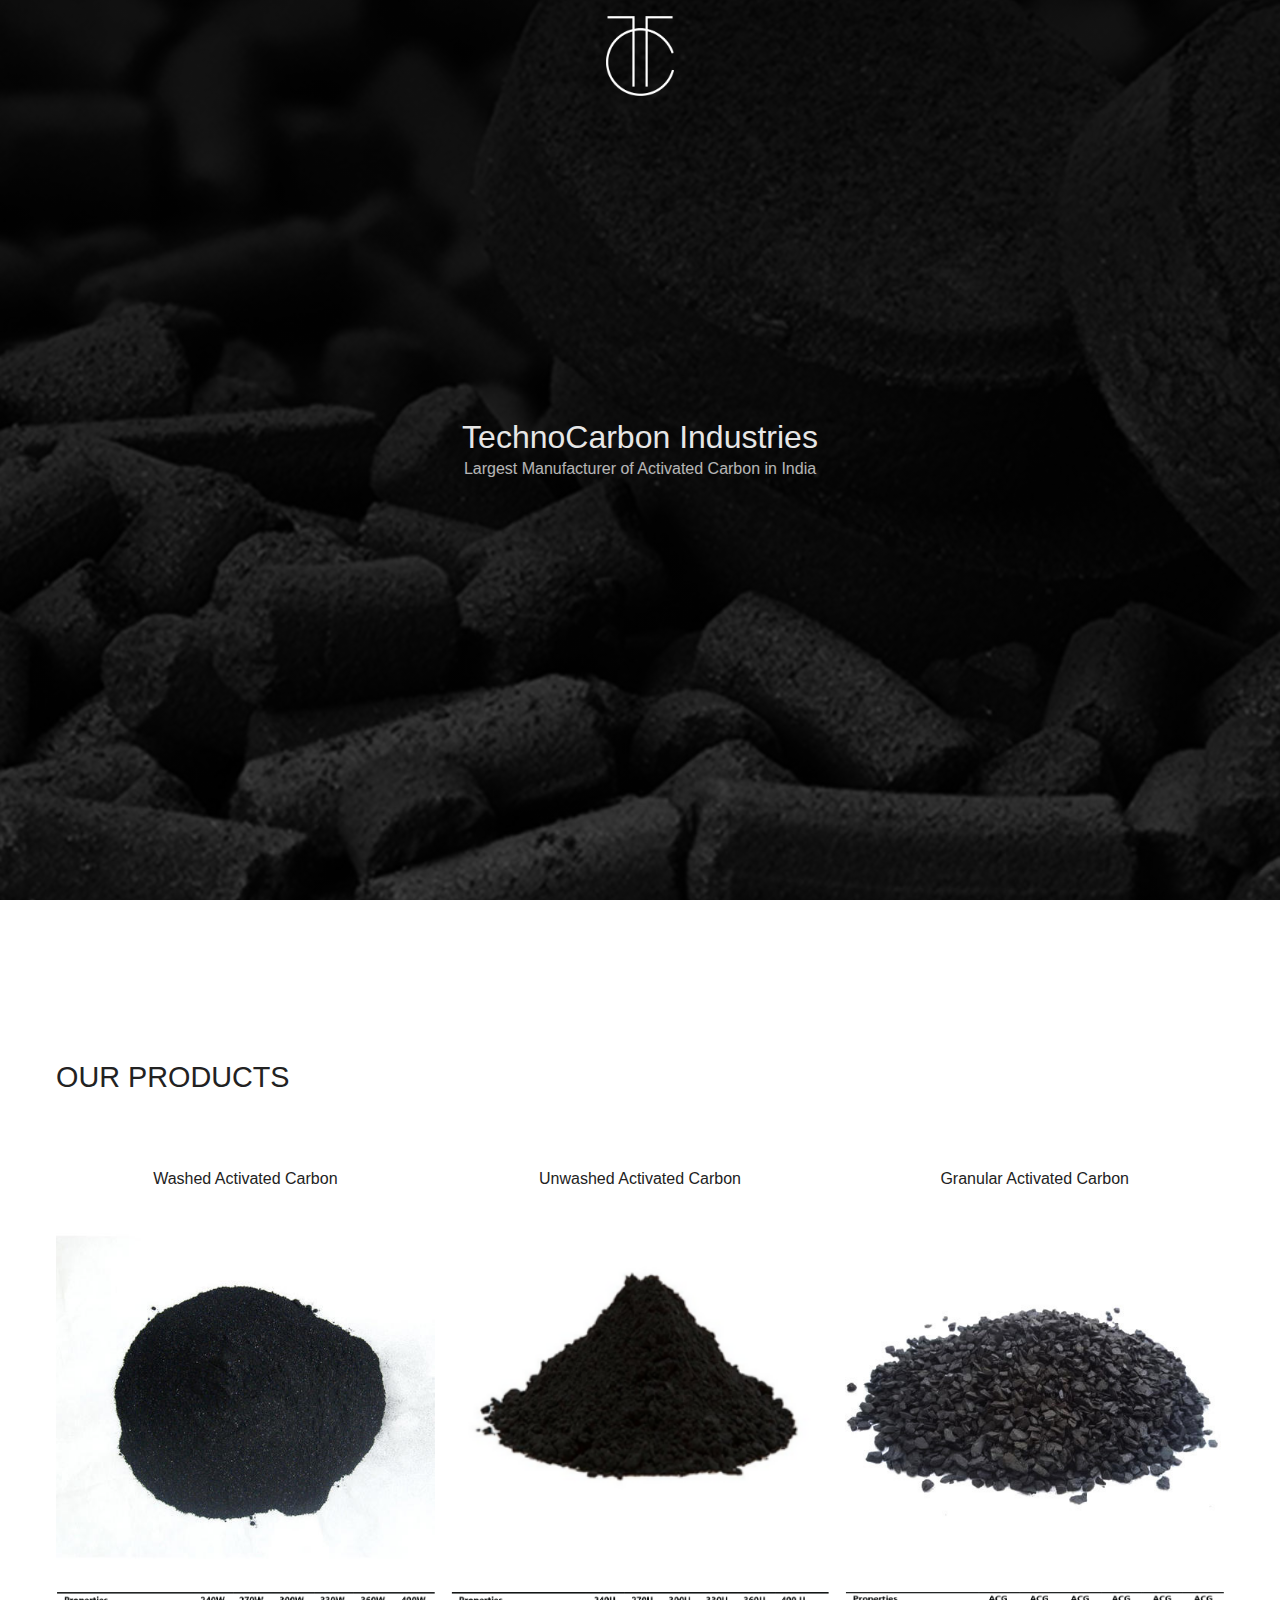
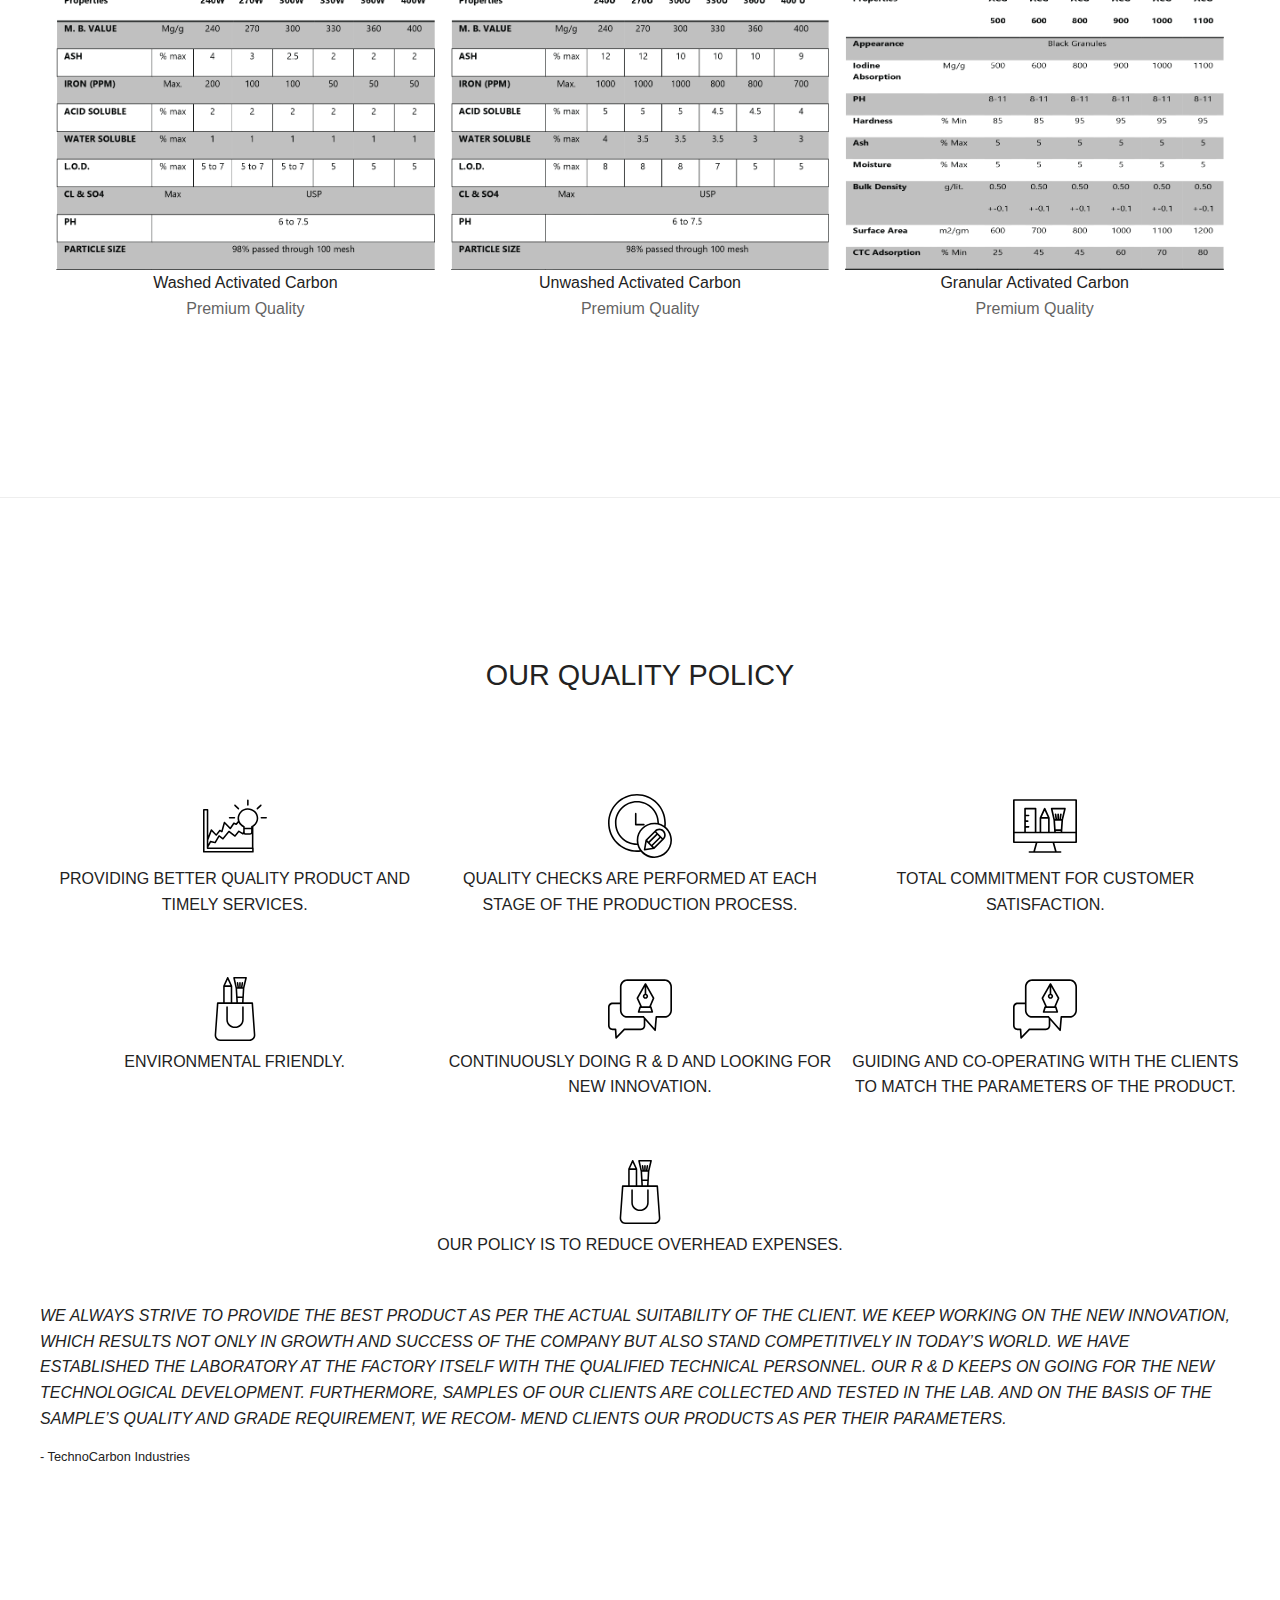
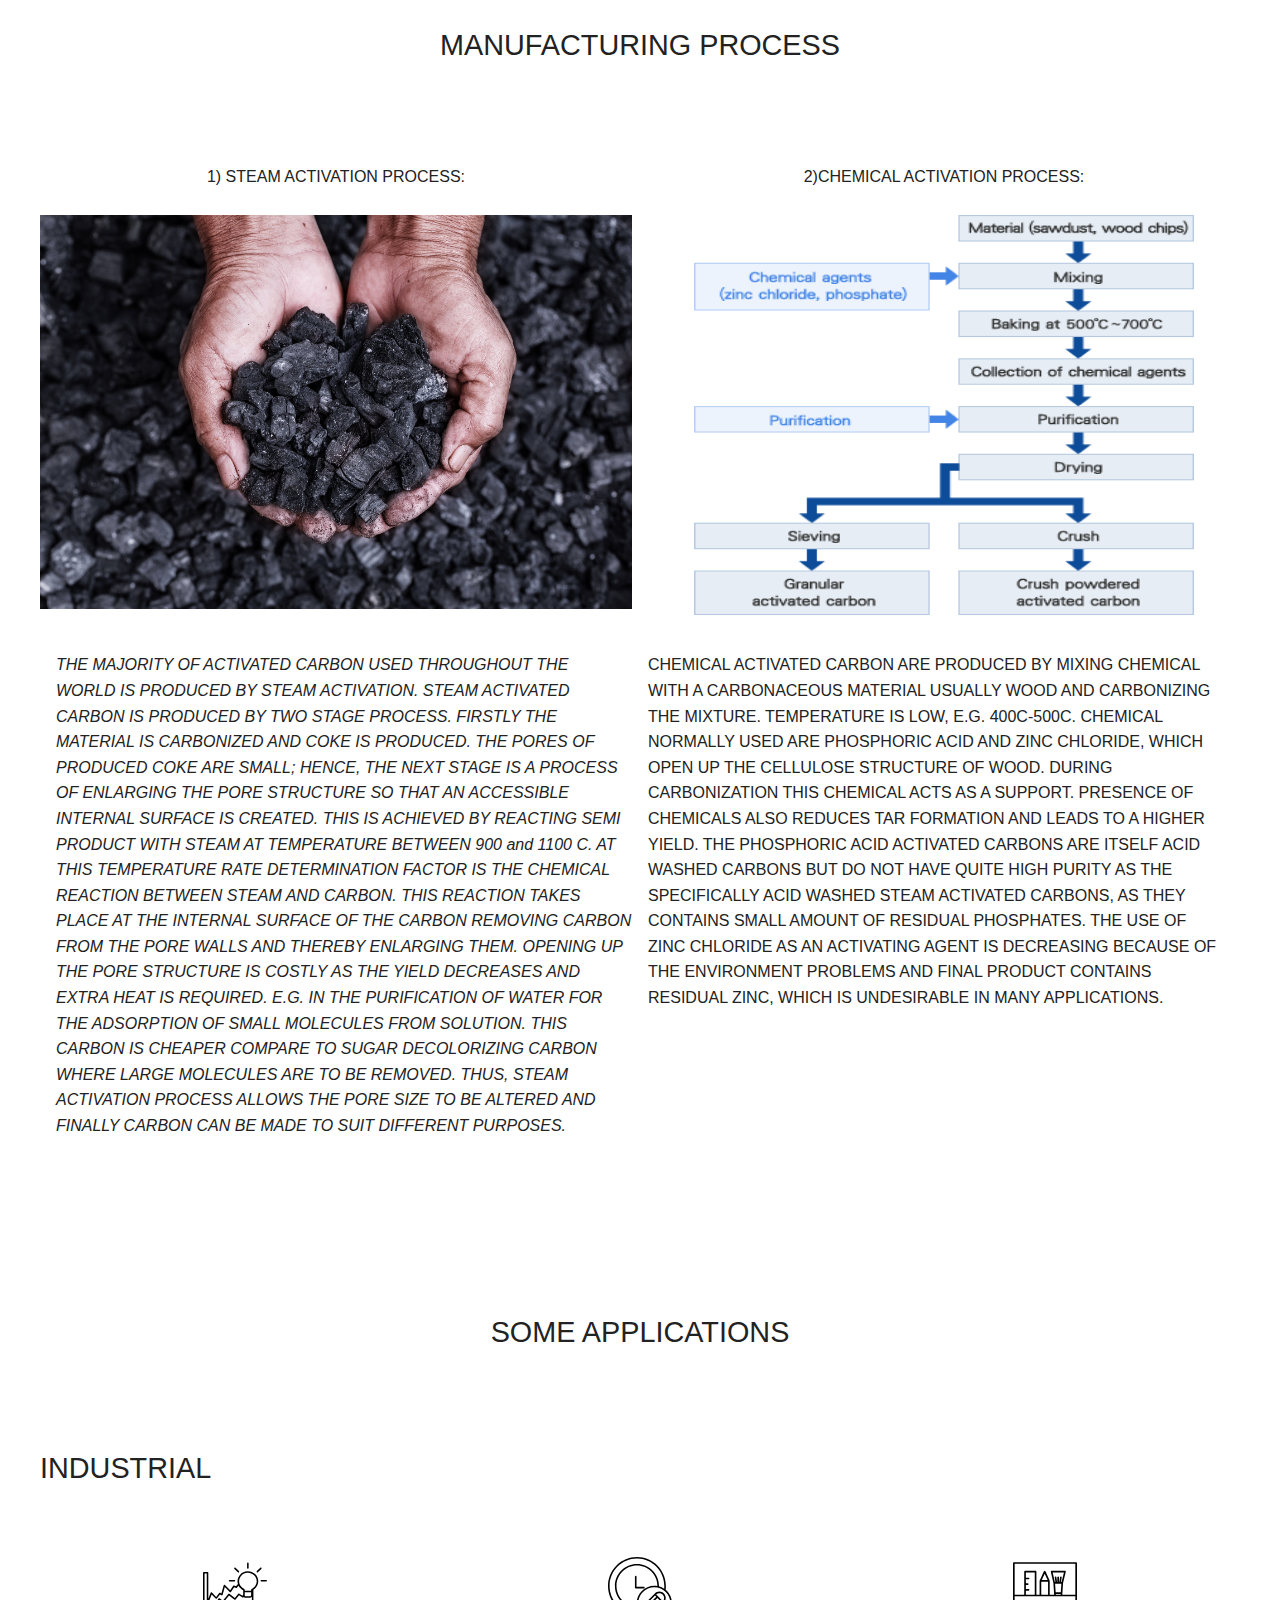
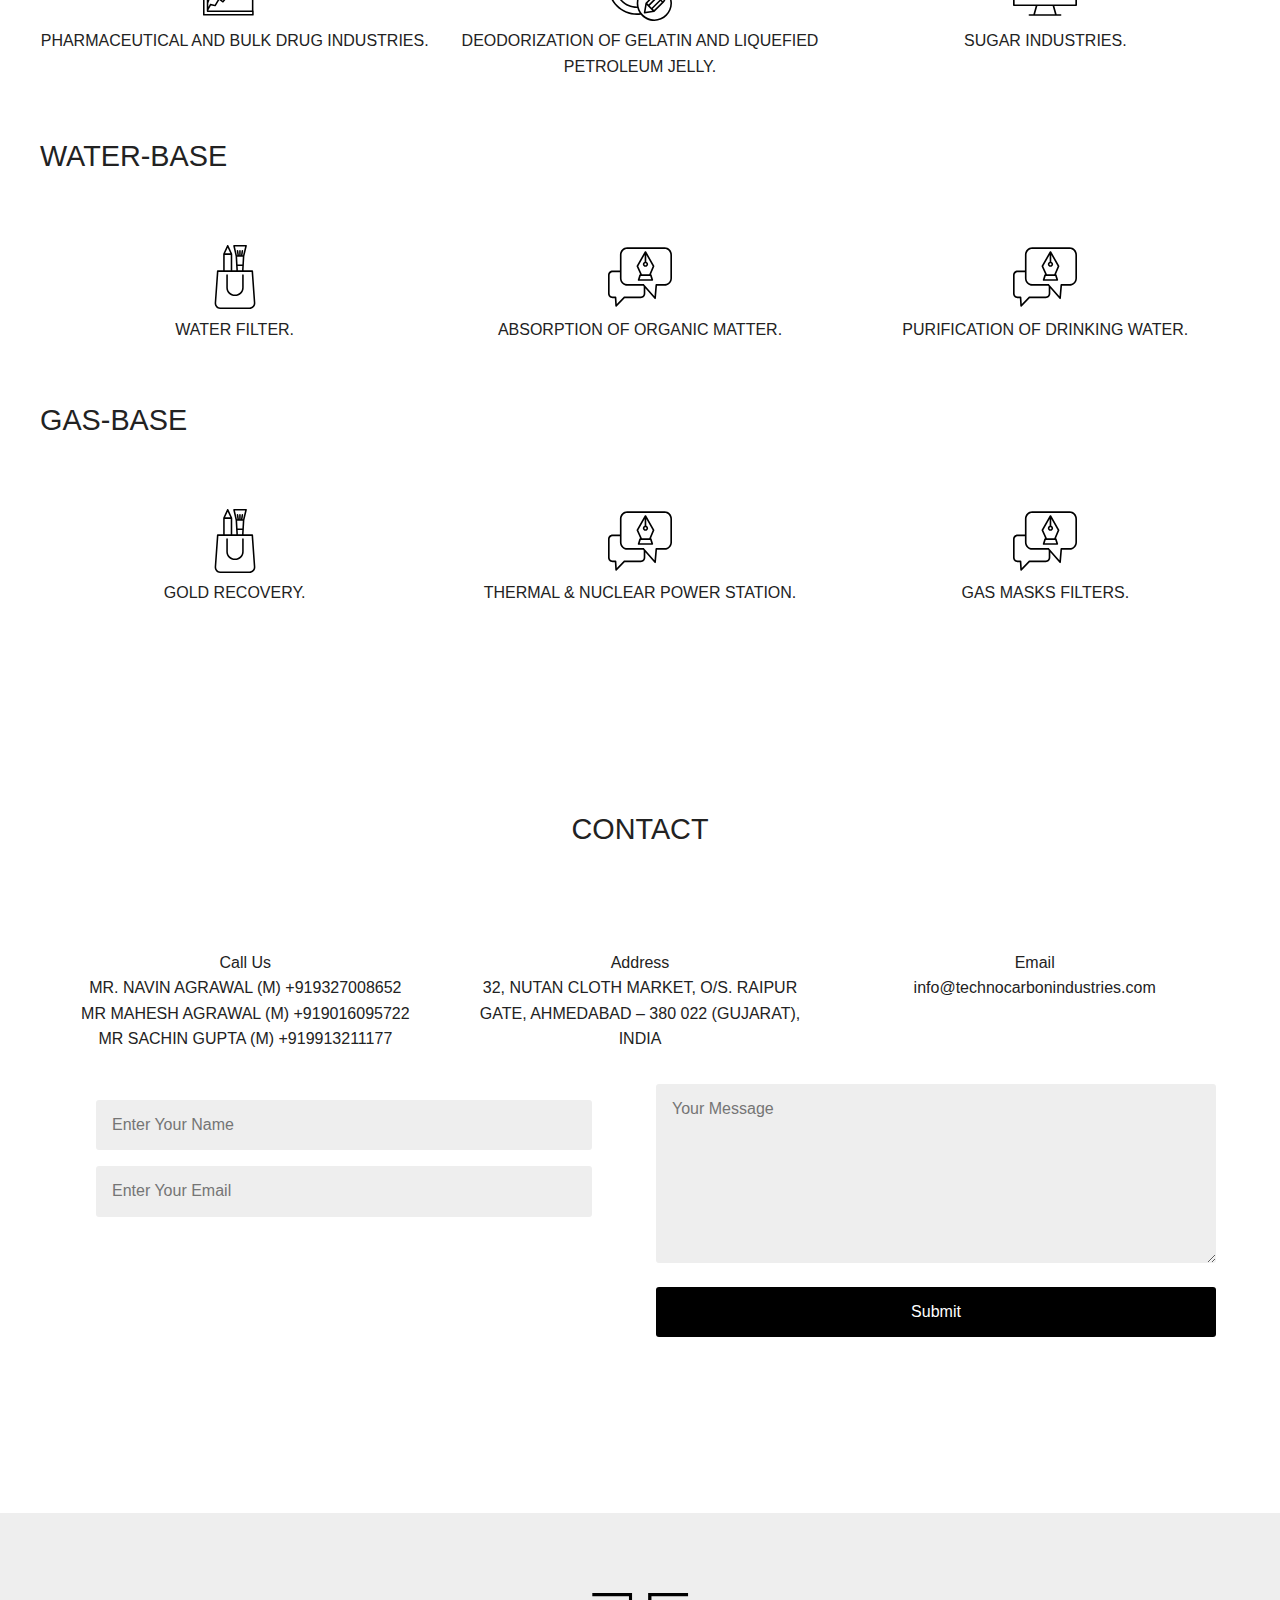
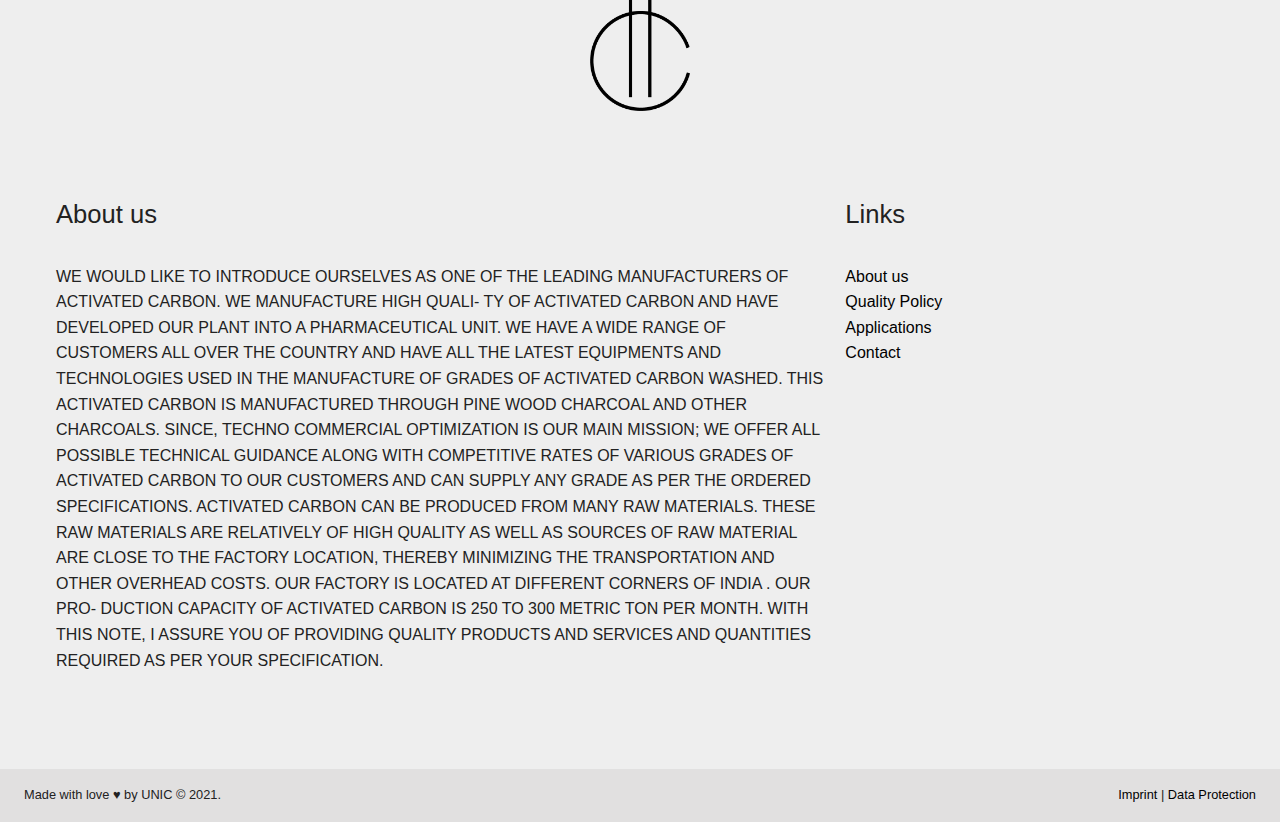
==== public/index.html @ 5235de3d "added gitignore" ====
<!DOCTYPE html>
<html lang="de-DE" prefix="og: http://ogp.me/ns#">
<meta charset="UTF-8">
<title>TechnoCarbon Industries</title>
<meta name="description" content="BeBlack is short for beautiful black. A creative OnePager free to use. Created by www.lautenschlager.de">
<link rel="author" href="https://lautenschlager.de" />
<link rel="icon" type="image/png" sizes="32x32" href="img/logo black@4x.png">
<link rel="stylesheet" type="text/css" href="css/normalize.min.css" media="all" />
<link href="https://fonts.googleapis.com/css?family=Raleway&display=swap" rel="stylesheet">
<link rel="stylesheet" type="text/css" href="css/flexboxgrid.css" media="all" />
<link rel="stylesheet" type="text/css" href="css/theme.css" media="all" />
<!-- update the version number as needed -->
<script defer src="/__/firebase/8.1.1/firebase-app.js"></script>
<!-- include only the Firebase features as you need -->
<script defer src="/__/firebase/8.1.1/firebase-auth.js"></script>
<script defer src="/__/firebase/8.1.1/firebase-database.js"></script>
<script defer src="/__/firebase/8.1.1/firebase-messaging.js"></script>
<script defer src="/__/firebase/8.1.1/firebase-storage.js"></script>
<script defer src="/__/firebase/8.1.1/firebase-analytics.js"></script>
<script defer src="/__/firebase/8.1.1/firebase-remote-config.js"></script>
<script defer src="/__/firebase/8.1.1/firebase-performance.js"></script>
<!-- initialize the SDK after all desired features are loaded -->
<script defer src="/__/firebase/init.js"></script>
<meta name="viewport" content="width=device-width, initial-scale=1.0" />
</head>
<body>
<header class="fade-in">
    <div class="navigation-bar flex middle-xs">
        <img src="img/logo.png" class="logo">
        <nav class="end-xs">
            <ul>
                <li><a href="#about-us">About us</a></li>
                <li><a href="#services">Quality Policy</a></li>
                <li><a href="#applications">Applications</a></li>
                <li><a href="#contact">Contact</a></li>
            </ul>
        </nav>
    </div>
    <div class="hero flex middle-xs" style="background-image: linear-gradient(rgba(0, 0, 0, 0.9), rgba(0, 0, 0, 0.7)), url('img/act_carbon.jpeg');
    }">
        <div class="hero-text ">
            <h1>TechnoCarbon Industries</h1>
            <p>Largest Manufacturer of Activated Carbon in India</p>
        </div>
    </div>
</header>
<div class="wrapper">
    <main>
        <section class="intro" id="about-us">
            <div class="container">
                <div class="row">
                    <div class="col-md">
                        <h2 class="section-title">Our Products</h2>
                    </div>
                </div>
                <div class="row team center-xs">
                    <div class="col-md">
                        <p class="team-name">Washed Activated Carbon<br/></p>
                        <div class="hover-outer-box">
                            <img src="img/washed_carbon.jpg">
                            <div class="hover-inner-box">
                                <div class="hover-content">
                                    <h3>Washed Activated Carbon</h3>
                                </div>
                            </div>
                        </div>

                    </div>
                    <div class="col-md">
                        <p class="team-name">Unwashed Activated Carbon<br/></p>
                        <div class="hover-outer-box">
                            <img src="img/unwashed.png">
                            <div class="hover-inner-box">
                                <div class="hover-content">
                                    <h3>Unwashed Activated Carbon</h3>

                                </div>
                            </div>
                        </div><br> <br> <br>
                    </div>
                    <div class="col-md">
                        <p class="team-name">Granular Activated Carbon<br/></p>
                        <div class="hover-outer-box">

                            <img src="img/granular.jpg">
                            <div class="hover-inner-box">
                                <div class="hover-content">
                                    <h3>Granular Activated Carbon</h3>
                                </div>
                            </div>
                        </div>
                    </div>
                </div>
                <div class="row team center-xs">
                    <div class="col-md">
                        <div class="hover-outer-box">
                            <img src="img/t1@4x.png">
                            <div class="hover-inner-box">
                                <div class="hover-content">
                                    <h3>Washed Activated Carbon</h3>
                                </div>
                            </div>
                        </div>
                        <p class="team-name">Washed Activated Carbon<br/><span class="position">Premium Quality</span></p>
                    </div>
                    <div class="col-md">
                        <div class="hover-outer-box">
                            <img src="img/t2@4x.png">
                            <div class="hover-inner-box">
                                <div class="hover-content">
                                    <h3>Unwashed Activated Carbon</h3>
                                </div>
                            </div>
                        </div>
                        <p class="team-name">Unwashed Activated Carbon<br/><span class="position">Premium Quality</span></p>
                    </div>
                    <div class="col-md">
                        <div class="hover-outer-box">
                            <img src="img/t3@4x.png">
                            <div class="hover-inner-box">
                                <div class="hover-content">
                                    <h3>Granular Activated Carbon</h3>
                                </div>
                            </div>
                        </div>
                        <p class="team-name">Granular Activated Carbon<br/><span class="position">Premium Quality</span></p>
                    </div>
                </div>
            </div>
        </section>
        <hr/>
        <section class="services" id="services">
            <div class="container">
                <div class="row">
                    <div class="col-md-12 center-xs">
                        <h2 class="section-title">Our Quality Policy</h2>
                    </div>
                </div>
                <div class="row icon-row">
                    <div class="col-xs center-xs">
                        <img src="img/001-achievement.svg" class="icon"><br/>
                        PROVIDING BETTER QUALITY PRODUCT AND TIMELY SERVICES.
                    </div>
                    <div class="col-xs center-xs">
                        <img src="img/002-pencil.svg" class="icon"><br/>
                        QUALITY CHECKS ARE PERFORMED AT EACH STAGE OF THE PRODUCTION PROCESS.
                    </div>
                    <div class="col-xs center-xs">
                        <img src="img/003-idea.svg" class="icon"><br/>
                        TOTAL COMMITMENT FOR CUSTOMER SATISFACTION.
                    </div>
                </div>
                <div class="row icon-row">
                    <div class="col-xs center-xs">
                        <img src="img/004-shopping-bag.svg" class="icon"><br/>
                        ENVIRONMENTAL FRIENDLY.
                    </div>
                    <div class="col-xs center-xs">
                        <img src="img/005-fountain-pen.svg" class="icon"><br/>
                        CONTINUOUSLY DOING R & D AND LOOKING FOR NEW INNOVATION.
                    </div>
                    <div class="col-xs center-xs">
                        <img src="img/005-fountain-pen.svg" class="icon"><br/>
                        GUIDING AND CO-OPERATING WITH THE CLIENTS TO MATCH THE PARAMETERS OF THE PRODUCT.
                    </div>
                </div>
                <div class="row icon-row">
                    <div class="col-xs center-xs">
                        <img src="img/004-shopping-bag.svg" class="icon"><br/>
                        OUR POLICY IS TO REDUCE OVERHEAD EXPENSES.
                    </div>
                </div>
                <div ><p>
                    <div class="col-md">
                        <p class="highlight">WE ALWAYS STRIVE TO PROVIDE THE BEST PRODUCT AS PER THE ACTUAL SUITABILITY OF THE CLIENT. WE
                            KEEP WORKING ON THE NEW INNOVATION, WHICH RESULTS NOT ONLY IN GROWTH AND SUCCESS OF THE
                            COMPANY BUT ALSO STAND COMPETITIVELY IN TODAY’S WORLD. WE HAVE ESTABLISHED THE LABORATORY
                            AT THE FACTORY ITSELF WITH THE QUALIFIED TECHNICAL PERSONNEL. OUR R & D KEEPS ON GOING FOR THE
                            NEW TECHNOLOGICAL DEVELOPMENT. FURTHERMORE, SAMPLES OF OUR CLIENTS ARE COLLECTED AND

                            TESTED IN THE LAB. AND ON THE BASIS OF THE SAMPLE’S QUALITY AND GRADE REQUIREMENT, WE RECOM-
                            MEND CLIENTS OUR PRODUCTS AS PER THEIR PARAMETERS.</p>
                        <p class="author">- TechnoCarbon Industries</p>
                    </div>
                    </p>
                </div>
            </div>
        </section>

        <!-- <section class="portfolio" id="portfolio">
             <div class="container">
                 <div class="row center-xs">
                     <div class="col-md">
                         <h2 class="section-title">Portfolio</h2>
                         <p>Lorem ipsum dolor sit amet, consetetur sadipscing elitr.</p>
                     </div>
                 </div>
             </div>
             <div class="padding-small">
                 <div class="row margin-bottom-small">
                     <div class="col-md-4">
                         <div class="hover-outer-box">
                             <img src="img/project-1.jpg">
                             <div class="hover-inner-box">
                                 <div class="hover-content">
                                     <h3>Projecttitle</h3>
                                     <p>Lorem ipsum dolor sit amet, consetetur sadipscing elitr</p>
                                     <a href=""><button class="light">Call to action</button></a>
                                 </div>
                             </div>
                         </div>
                     </div>
                     <div class="col-md-4">
                         <div class="hover-outer-box">
                             <img src="img/project-2.jpg">
                             <div class="hover-inner-box">
                                 <div class="hover-content">
                                     <h3>Projecttitle</h3>
                                     <p>Lorem ipsum dolor sit amet, consetetur sadipscing elitr</p>
                                     <a href=""><button class="light">Call to action</button></a>
                                 </div>
                             </div>
                         </div>
                     </div>
                     <div class="col-md-4">
                         <div class="hover-outer-box">
                             <img src="img/project-3.jpg">
                             <div class="hover-inner-box">
                                 <div class="hover-content">
                                     <h3>Projecttitle</h3>
                                     <p>Lorem ipsum dolor sit amet, consetetur sadipscing elitr</p>
                                     <a href=""><button class="light">Call to action</button></a>
                                 </div>
                             </div>
                         </div>
                     </div>
                 </div>
                 <div class="row margin-bottom-small">
                     <div class="col-md-4">
                         <div class="hover-outer-box">
                             <img src="img/project-4.jpg">
                             <div class="hover-inner-box">
                                 <div class="hover-content">
                                     <h3>Projecttitle</h3>
                                     <p>Lorem ipsum dolor sit amet, consetetur sadipscing elitr</p>
                                     <a href=""><button class="light">Call to action</button></a>
                                 </div>
                             </div>
                         </div>
                     </div>
                     <div class="col-md-4">
                         <div class="hover-outer-box">
                             <img src="img/project-5.jpg">
                             <div class="hover-inner-box">
                                 <div class="hover-content">
                                     <h3>Projecttitle</h3>
                                     <p>Lorem ipsum dolor sit amet, consetetur sadipscing elitr</p>
                                     <a href=""><button class="light">Call to action</button></a>
                                 </div>
                             </div>
                         </div>
                     </div>
                     <div class="col-md-4">
                         <div class="hover-outer-box">
                             <img src="img/project-6.jpg">
                             <div class="hover-inner-box">
                                 <div class="hover-content">
                                     <h3>Projecttitle</h3>
                                     <p>Lorem ipsum dolor sit amet, consetetur sadipscing elitr</p>
                                     <a href=""><button class="light">Call to action</button></a>
                                 </div>
                             </div>
                         </div>
                     </div>
                 </div>
             </section>
             <section class="cta">
                 <div class="container">
                     <div class="row center-xs">
                         <div class="col-md">
                             <h2>Call to action</h2>
                             <p>Lorem ipsum dolor sit amet, consetetur sadipscing elitr, sed diam nonumy eirmod tempor invidunt ut labore et dolore magna aliquyam erat, sed diam voluptua. At vero eos et accusam et justo duo dolores et ea rebum.</p>
                             <a href=""><button class="light">Call to action</button></a>
                         </div>
                     </div>
                 </div>
             </section>
             <section class="blurbs" id="benefits">
                 <div class="container">
                     <div class="row">
                         <div class="col-md center-xs">
                             <h2 class="section-title">Benefits</h2>
                         </div>
                     </div>
                     <div class="row margin-bottom-small center-xs">
                         <div class="col-md">
                             <img src="img/001-achievement.svg" class="icon ">
                             <h3>Benefit 1</h3>
                             <p>Lorem ipsum dolor sit amet, c-r adipiscing elit. In maximus ligula semper metus pellentesque mattis. Maecenas volutpat, diam enim. </p>
                         </div>
                         <div class="col-md">
                             <img src="img/002-pencil.svg" class="icon">
                             <h3>Benefit 2</h3>
                             <p>Lorem ipsum dolor sit amet, c-r adipiscing elit. In maximus ligula semper metus pellentesque mattis. Maecenas volutpat, diam enim. </p>
                         </div>
                         <div class="col-md">
                             <img src="img/003-idea.svg" class="icon">
                             <h3>Benefit 3</h3>
                             <p>Lorem ipsum dolor sit amet, c-r adipiscing elit. In maximus ligula semper metus pellentesque mattis. Maecenas volutpat, diam enim. </p>
                         </div>
                     </div>
                     <div class="row center-xs">
                         <div class="col-md">
                             <img src="img/004-shopping-bag.svg" class="icon">
                             <h3>Benefit 4</h3>
                             <p>Lorem ipsum dolor sit amet, c-r adipiscing elit. In maximus ligula semper metus pellentesque mattis. Maecenas volutpat, diam enim. </p>
                         </div>
                         <div class="col-md">
                             <img src="img/005-fountain-pen.svg" class="icon">
                             <h3>Benefit 5</h3>
                             <p>Lorem ipsum dolor sit amet, c-r adipiscing elit. In maximus ligula semper metus pellentesque mattis. Maecenas volutpat, diam enim. </p>
                         </div>
                     </div>
                 </div>
             </section>
             <section class="newsletter">
                 <div class="container">
                     <div class="row center-xs">
                         <div class="col-md ">
                             <h2>Our newsletter</h2>
                             <form class="flex center-xs">
                                 <input placeholder="Enter Your Email" type="email" required="" name="">
                                 <button>SUBSCRIBE</button>
                             </form>
                         </div>
                     </div>
                 </div>
             </section>  -->
        <section class="services" >
            <div class="container">
                <div class="row">
                    <div class="col-md-12 center-xs">
                        <h2 class="section-title">Manufacturing Process</h2>
                    </div>
                </div>
                <div class="row icon-row">
                    <div class="col-xs center-xs">
                        1) STEAM ACTIVATION PROCESS:
                        <br><br>
                        <img src="img/process1.jpeg" >
                    </div>
                    <div class="col-xs center-xs">
                        2)CHEMICAL ACTIVATION PROCESS:<br><br>

                        <img src="img/process2.gif" style="max-height: 400px;max-width: 500px;"><br/>
                    </div>
                </div>

                <div class="row margin-bottom ">
                    <div class="col-md">
                        <p class="highlight">
                            THE MAJORITY OF ACTIVATED CARBON USED THROUGHOUT THE
                            WORLD IS PRODUCED BY STEAM ACTIVATION. STEAM ACTIVATED
                            CARBON IS PRODUCED BY TWO STAGE PROCESS. FIRSTLY THE
                            MATERIAL IS CARBONIZED AND COKE IS PRODUCED. THE PORES
                            OF PRODUCED COKE ARE SMALL; HENCE, THE NEXT STAGE IS A
                            PROCESS OF ENLARGING THE PORE STRUCTURE SO THAT AN
                            ACCESSIBLE INTERNAL SURFACE IS CREATED. THIS IS ACHIEVED
                            BY REACTING SEMI PRODUCT WITH STEAM AT TEMPERATURE

                            BETWEEN 900 and 1100 C. AT THIS TEMPERATURE RATE DETERMINATION FACTOR IS THE CHEMICAL REACTION BETWEEN STEAM

                            AND CARBON. THIS REACTION TAKES PLACE AT THE INTERNAL
                            SURFACE OF THE CARBON REMOVING CARBON FROM THE PORE
                            WALLS AND THEREBY ENLARGING THEM.
                            OPENING UP THE PORE STRUCTURE IS COSTLY AS THE YIELD

                            DECREASES AND EXTRA HEAT IS REQUIRED. E.G. IN THE PURIFICATION OF WATER FOR THE ADSORPTION OF SMALL MOLECULES FROM SOLUTION. THIS CARBON IS CHEAPER COMPARE

                            TO SUGAR DECOLORIZING CARBON WHERE LARGE MOLECULES
                            ARE TO BE REMOVED. THUS, STEAM ACTIVATION PROCESS
                            ALLOWS THE PORE SIZE TO BE ALTERED AND FINALLY CARBON
                            CAN BE MADE TO SUIT DIFFERENT PURPOSES.</p>

                    </div>
                    <div class="col-md">
                        <p>
                            CHEMICAL ACTIVATED CARBON ARE PRODUCED BY
                            MIXING CHEMICAL WITH A CARBONACEOUS MATERIAL
                            USUALLY WOOD AND CARBONIZING THE MIXTURE.

                            TEMPERATURE IS LOW, E.G. 400C-500C. CHEMICAL NORMALLY USED ARE PHOSPHORIC ACID AND ZINC CHLORIDE, WHICH OPEN UP THE CELLULOSE STRUCTURE OF

                            WOOD. DURING CARBONIZATION THIS CHEMICAL ACTS
                            AS A SUPPORT. PRESENCE OF CHEMICALS ALSO REDUCES
                            TAR FORMATION AND LEADS TO A HIGHER YIELD. THE
                            PHOSPHORIC ACID ACTIVATED CARBONS ARE ITSELF ACID
                            WASHED CARBONS BUT DO NOT HAVE QUITE HIGH
                            PURITY AS THE SPECIFICALLY ACID WASHED STEAM
                            ACTIVATED CARBONS, AS THEY CONTAINS SMALL
                            AMOUNT OF RESIDUAL PHOSPHATES. THE USE OF ZINC
                            CHLORIDE AS AN ACTIVATING AGENT IS DECREASING
                            BECAUSE OF THE ENVIRONMENT PROBLEMS AND FINAL

                            PRODUCT CONTAINS RESIDUAL ZINC, WHICH IS UNDESIRABLE IN MANY APPLICATIONS.</p>
                    </div>
                </div>

            </div>
        </section>
        <section class="services" id="applications">
            <div class="container">
                <div class="row">
                    <div class="col-md-12 center-xs">
                        <h2 class="section-title">Some Applications</h2>
                    </div>
                </div>
                <div class="row icon-row">
                    <div class="col-md-12">
                        <h2 class="section-title">Industrial</h2>
                    </div>
                    <div class="col-xs center-xs">
                        <img src="img/001-achievement.svg" class="icon"><br/>
                        PHARMACEUTICAL AND BULK DRUG INDUSTRIES.                        </div>
                    <div class="col-xs center-xs">
                        <img src="img/002-pencil.svg" class="icon"><br/>
                        DEODORIZATION OF GELATIN AND LIQUEFIED PETROLEUM JELLY.
                    </div>
                    <div class="col-xs center-xs">
                        <img src="img/003-idea.svg" class="icon"><br/>
                        SUGAR INDUSTRIES.
                    </div>
                </div>
                <div class="row icon-row">
                    <div class="col-md-12">
                        <h2 class="section-title">Water-Base</h2>
                    </div>
                    <div class="col-xs center-xs">
                        <img src="img/004-shopping-bag.svg" class="icon"><br/>
                        WATER FILTER.
                    </div>
                    <div class="col-xs center-xs">
                        <img src="img/005-fountain-pen.svg" class="icon"><br/>
                        ABSORPTION OF ORGANIC MATTER.
                    </div>
                    <div class="col-xs center-xs">
                        <img src="img/005-fountain-pen.svg" class="icon"><br/>
                        PURIFICATION OF DRINKING WATER.
                    </div>
                </div>
                <div class="row icon-row">
                    <div class="col-md-12">
                        <h2 class="section-title">Gas-Base</h2>
                    </div>
                    <div class="col-xs center-xs">
                        <img src="img/004-shopping-bag.svg" class="icon"><br/>
                        GOLD RECOVERY.
                    </div>
                    <div class="col-xs center-xs">
                        <img src="img/005-fountain-pen.svg" class="icon"><br/>
                        THERMAL & NUCLEAR POWER STATION.
                    </div>
                    <div class="col-xs center-xs">
                        <img src="img/005-fountain-pen.svg" class="icon"><br/>
                        GAS MASKS FILTERS.
                    </div>
                </div>

            </div>
        </section>

        <section class="contact" id="contact">
            <div class="container">
                <div class="row">
                    <div class="col-md center-xs">
                        <h2 class="section-title">Contact</h2>
                    </div>
                </div>
                <div class="row margin-bottom-small center-xs">
                    <div class="col-md">Call Us<br/>
                        MR. NAVIN AGRAWAL
                        (M) +919327008652<br>
                        MR MAHESH AGRAWAL
                        (M) +919016095722<br>
                        MR SACHIN GUPTA
                        (M) +919913211177

                    </div>
                    <div class="col-md">Address<br/>32, NUTAN CLOTH MARKET,
                        O/S. RAIPUR GATE,
                        AHMEDABAD – 380 022
                        (GUJARAT), INDIA</div>
                    <div class="col-md">Email<br/>info@technocarbonindustries.com<br></div>
                </div>
                <form action="">
                    <div class="row margin-bottom-small center-xs">

                        <div class="col-md padding-small">
                            <div class="row">
                                <div class="col-md">
                                    <input placeholder="Enter Your Name" type="text" name="" value="" class="margin-bottom-small">
                                    <input placeholder="Enter Your Email" type="email" name=""  value="">
                                </div>
                            </div>
                        </div>
                        <div class="col-md padding-small">
                            <textarea placeholder="Your Message" name="" rows="8" class="margin-bottom-small"></textarea>
                            <input type="submit" value="Submit">
                        </div>
                    </div>
                </form>
            </div>
        </section>
    </main>
</div>

<footer>
    <div class="container">
        <div class="row">
            <div class="col-md center-xs">
                <img src="img/logo black@4x.png" class="margin-bottom" style="max-width: 100px;">
            </div>
        </div>
        <div class="row margin-bottom-small">
            <div class="col-md-8">
                <h3>About us</h3>
                <p>WE WOULD LIKE TO INTRODUCE OURSELVES AS ONE OF THE LEADING

                    MANUFACTURERS OF ACTIVATED CARBON. WE MANUFACTURE HIGH QUALI-
                    TY OF ACTIVATED CARBON AND HAVE DEVELOPED OUR PLANT INTO A

                    PHARMACEUTICAL UNIT. WE HAVE A WIDE RANGE OF CUSTOMERS ALL

                    OVER THE COUNTRY AND HAVE ALL THE LATEST EQUIPMENTS AND TECHNOLOGIES USED IN THE MANUFACTURE OF GRADES OF ACTIVATED CARBON

                    WASHED. THIS ACTIVATED CARBON IS MANUFACTURED THROUGH PINE
                    WOOD CHARCOAL AND OTHER CHARCOALS.

                    SINCE, TECHNO COMMERCIAL OPTIMIZATION IS OUR MAIN MISSION; WE
                    OFFER ALL POSSIBLE TECHNICAL GUIDANCE ALONG WITH COMPETITIVE
                    RATES OF VARIOUS GRADES OF ACTIVATED CARBON TO OUR CUSTOMERS
                    AND CAN SUPPLY ANY GRADE AS PER THE ORDERED SPECIFICATIONS.

                    ACTIVATED CARBON CAN BE PRODUCED FROM MANY RAW MATERIALS.
                    THESE RAW MATERIALS ARE RELATIVELY OF HIGH QUALITY AS WELL AS
                    SOURCES OF RAW MATERIAL ARE CLOSE TO THE FACTORY LOCATION,
                    THEREBY MINIMIZING THE TRANSPORTATION AND OTHER OVERHEAD
                    COSTS.

                    OUR FACTORY IS LOCATED AT DIFFERENT CORNERS OF INDIA . OUR PRO-
                    DUCTION CAPACITY OF ACTIVATED CARBON IS 250 TO 300 METRIC TON PER

                    MONTH.

                    WITH THIS NOTE, I ASSURE YOU OF PROVIDING QUALITY PRODUCTS AND
                    SERVICES AND QUANTITIES REQUIRED AS PER YOUR SPECIFICATION.</p>
            </div>
            <div class="col-md-4">
                <h3>Links</h3>
                <ul>
                    <li><a href="#about-us">About us</a></li>
                    <li><a href="#services">Quality Policy</a></li>
                    <li><a href="#applications">Applications</a></li>
                    <li><a href="#contact">Contact</a></li>
                </ul>
            </div>
        </div>
    </div>
</footer>

<div class="row secondary-footer">
    <div class="col-md">
        <p>Made with love ♥ by UNIC © 2021.</p>
    </div>
    <div class="col-md end-md">
        <p><a href="#">Imprint</a> |
            <a href="#">Data Protection</a></p>
    </div>
</div>
<script src="https://cdn.polyfill.io/v2/polyfill.min.js?callback=polyfillsAreLoaded" defer></script>
<script src="https://ajax.googleapis.com/ajax/libs/jquery/3.4.1/jquery.min.js"></script>
<script src="js/script.js" defer></script>
<script>
    document.addEventListener('DOMContentLoaded', function() {
        const loadEl = document.querySelector('#load');
        // // 🔥🔥🔥🔥🔥🔥🔥🔥🔥🔥🔥🔥🔥🔥🔥🔥🔥🔥🔥🔥🔥🔥🔥🔥🔥🔥🔥🔥🔥🔥🔥
        // // The Firebase SDK is initialized and available here!
        //
        // firebase.auth().onAuthStateChanged(user => { });
        // firebase.database().ref('/path/to/ref').on('value', snapshot => { });
        // firebase.messaging().requestPermission().then(() => { });
        // firebase.storage().ref('/path/to/ref').getDownloadURL().then(() => { });
        // firebase.analytics(); // call to activate
        // firebase.analytics().logEvent('tutorial_completed');
        // firebase.performance(); // call to activate
        //
        // // 🔥🔥🔥🔥🔥🔥🔥🔥🔥🔥🔥🔥🔥🔥🔥🔥🔥🔥🔥🔥🔥🔥🔥🔥🔥🔥🔥🔥🔥🔥🔥

        try {
            let app = firebase.app();
            let features = [
                'auth',
                'database',
                'messaging',
                'storage',
                'analytics',
                'remoteConfig',
                'performance',
            ].filter(feature => typeof app[feature] === 'function');
            loadEl.textContent = `Firebase SDK loaded with ${features.join(', ')}`;
        } catch (e) {
            console.error(e);
            loadEl.textContent = 'Error loading the Firebase SDK, check the console.';
        }
    });
</script>
</body>
</html>
---- public/css/flexboxgrid.css ----
.container-fluid,
.container {
  margin-right: auto;
  margin-left: auto;
}

.container-fluid {
  padding-right: 2rem;
  padding-left: 2rem;
}

.row {
  box-sizing: border-box;
  display: -webkit-box;
  display: -ms-flexbox;
  display: flex;
  -webkit-box-flex: 0;
  -ms-flex: 0 1 auto;
  flex: 0 1 auto;
  -webkit-box-orient: horizontal;
  -webkit-box-direction: normal;
  -ms-flex-direction: row;
  flex-direction: row;
  -ms-flex-wrap: wrap;
  flex-wrap: wrap;
  margin-right: -0.5rem;
  margin-left: -0.5rem;
}

.row.reverse {
  -webkit-box-orient: horizontal;
  -webkit-box-direction: reverse;
  -ms-flex-direction: row-reverse;
  flex-direction: row-reverse;
}

.col.reverse {
  -webkit-box-orient: vertical;
  -webkit-box-direction: reverse;
  -ms-flex-direction: column-reverse;
  flex-direction: column-reverse;
}

.col-xs,
.col-xs-1,
.col-xs-2,
.col-xs-3,
.col-xs-4,
.col-xs-5,
.col-xs-6,
.col-xs-7,
.col-xs-8,
.col-xs-9,
.col-xs-10,
.col-xs-11,
.col-xs-12,
.col-xs-offset-0,
.col-xs-offset-1,
.col-xs-offset-2,
.col-xs-offset-3,
.col-xs-offset-4,
.col-xs-offset-5,
.col-xs-offset-6,
.col-xs-offset-7,
.col-xs-offset-8,
.col-xs-offset-9,
.col-xs-offset-10,
.col-xs-offset-11,
.col-xs-offset-12 {
  box-sizing: border-box;
  -webkit-box-flex: 0;
  -ms-flex: 0 0 auto;
  flex: 0 0 auto;
  padding-right: 0.5rem;
  padding-left: 0.5rem;
}

.col-xs {
  -webkit-box-flex: 1;
  -ms-flex-positive: 1;
  flex-grow: 1;
  -ms-flex-preferred-size: 0;
  flex-basis: 0;
  max-width: 100%;
}

.col-xs-1 {
  -ms-flex-preferred-size: 8.33333333%;
  flex-basis: 8.33333333%;
  max-width: 8.33333333%;
}

.col-xs-2 {
  -ms-flex-preferred-size: 16.66666667%;
  flex-basis: 16.66666667%;
  max-width: 16.66666667%;
}

.col-xs-3 {
  -ms-flex-preferred-size: 25%;
  flex-basis: 25%;
  max-width: 25%;
}

.col-xs-4 {
  -ms-flex-preferred-size: 33.33333333%;
  flex-basis: 33.33333333%;
  max-width: 33.33333333%;
}

.col-xs-5 {
  -ms-flex-preferred-size: 41.66666667%;
  flex-basis: 41.66666667%;
  max-width: 41.66666667%;
}

.col-xs-6 {
  -ms-flex-preferred-size: 50%;
  flex-basis: 50%;
  max-width: 50%;
}

.col-xs-7 {
  -ms-flex-preferred-size: 58.33333333%;
  flex-basis: 58.33333333%;
  max-width: 58.33333333%;
}

.col-xs-8 {
  -ms-flex-preferred-size: 66.66666667%;
  flex-basis: 66.66666667%;
  max-width: 66.66666667%;
}

.col-xs-9 {
  -ms-flex-preferred-size: 75%;
  flex-basis: 75%;
  max-width: 75%;
}

.col-xs-10 {
  -ms-flex-preferred-size: 83.33333333%;
  flex-basis: 83.33333333%;
  max-width: 83.33333333%;
}

.col-xs-11 {
  -ms-flex-preferred-size: 91.66666667%;
  flex-basis: 91.66666667%;
  max-width: 91.66666667%;
}

.col-xs-12 {
  -ms-flex-preferred-size: 100%;
  flex-basis: 100%;
  max-width: 100%;
}

.col-xs-offset-0 {
  margin-left: 0;
}

.col-xs-offset-1 {
  margin-left: 8.33333333%;
}

.col-xs-offset-2 {
  margin-left: 16.66666667%;
}

.col-xs-offset-3 {
  margin-left: 25%;
}

.col-xs-offset-4 {
  margin-left: 33.33333333%;
}

.col-xs-offset-5 {
  margin-left: 41.66666667%;
}

.col-xs-offset-6 {
  margin-left: 50%;
}

.col-xs-offset-7 {
  margin-left: 58.33333333%;
}

.col-xs-offset-8 {
  margin-left: 66.66666667%;
}

.col-xs-offset-9 {
  margin-left: 75%;
}

.col-xs-offset-10 {
  margin-left: 83.33333333%;
}

.col-xs-offset-11 {
  margin-left: 91.66666667%;
}

.start-xs {
  -webkit-box-pack: start;
  -ms-flex-pack: start;
  justify-content: flex-start;
  text-align: start;
}

.center-xs {
  -webkit-box-pack: center;
  -ms-flex-pack: center;
  justify-content: center;
  text-align: center;
}

.end-xs {
  -webkit-box-pack: end;
  -ms-flex-pack: end;
  justify-content: flex-end;
  text-align: end;
}

.top-xs {
  -webkit-box-align: start;
  -ms-flex-align: start;
  align-items: flex-start;
}

.middle-xs {
  -webkit-box-align: center;
  -ms-flex-align: center;
  align-items: center;
}

.bottom-xs {
  -webkit-box-align: end;
  -ms-flex-align: end;
  align-items: flex-end;
}

.around-xs {
  -ms-flex-pack: distribute;
  justify-content: space-around;
}

.between-xs {
  -webkit-box-pack: justify;
  -ms-flex-pack: justify;
  justify-content: space-between;
}

.first-xs {
  -webkit-box-ordinal-group: 0;
  -ms-flex-order: -1;
  order: -1;
}

.last-xs {
  -webkit-box-ordinal-group: 2;
  -ms-flex-order: 1;
  order: 1;
}

@media only screen and (min-width: 48em) {
  .container {
    width: 49rem;
  }

  .col-sm,
  .col-sm-1,
  .col-sm-2,
  .col-sm-3,
  .col-sm-4,
  .col-sm-5,
  .col-sm-6,
  .col-sm-7,
  .col-sm-8,
  .col-sm-9,
  .col-sm-10,
  .col-sm-11,
  .col-sm-12,
  .col-sm-offset-0,
  .col-sm-offset-1,
  .col-sm-offset-2,
  .col-sm-offset-3,
  .col-sm-offset-4,
  .col-sm-offset-5,
  .col-sm-offset-6,
  .col-sm-offset-7,
  .col-sm-offset-8,
  .col-sm-offset-9,
  .col-sm-offset-10,
  .col-sm-offset-11,
  .col-sm-offset-12 {
    box-sizing: border-box;
    -webkit-box-flex: 0;
    -ms-flex: 0 0 auto;
    flex: 0 0 auto;
    padding-right: 0.5rem;
    padding-left: 0.5rem;
  }

  .col-sm {
    -webkit-box-flex: 1;
    -ms-flex-positive: 1;
    flex-grow: 1;
    -ms-flex-preferred-size: 0;
    flex-basis: 0;
    max-width: 100%;
  }

  .col-sm-1 {
    -ms-flex-preferred-size: 8.33333333%;
    flex-basis: 8.33333333%;
    max-width: 8.33333333%;
  }

  .col-sm-2 {
    -ms-flex-preferred-size: 16.66666667%;
    flex-basis: 16.66666667%;
    max-width: 16.66666667%;
  }

  .col-sm-3 {
    -ms-flex-preferred-size: 25%;
    flex-basis: 25%;
    max-width: 25%;
  }

  .col-sm-4 {
    -ms-flex-preferred-size: 33.33333333%;
    flex-basis: 33.33333333%;
    max-width: 33.33333333%;
  }

  .col-sm-5 {
    -ms-flex-preferred-size: 41.66666667%;
    flex-basis: 41.66666667%;
    max-width: 41.66666667%;
  }

  .col-sm-6 {
    -ms-flex-preferred-size: 50%;
    flex-basis: 50%;
    max-width: 50%;
  }

  .col-sm-7 {
    -ms-flex-preferred-size: 58.33333333%;
    flex-basis: 58.33333333%;
    max-width: 58.33333333%;
  }

  .col-sm-8 {
    -ms-flex-preferred-size: 66.66666667%;
    flex-basis: 66.66666667%;
    max-width: 66.66666667%;
  }

  .col-sm-9 {
    -ms-flex-preferred-size: 75%;
    flex-basis: 75%;
    max-width: 75%;
  }

  .col-sm-10 {
    -ms-flex-preferred-size: 83.33333333%;
    flex-basis: 83.33333333%;
    max-width: 83.33333333%;
  }

  .col-sm-11 {
    -ms-flex-preferred-size: 91.66666667%;
    flex-basis: 91.66666667%;
    max-width: 91.66666667%;
  }

  .col-sm-12 {
    -ms-flex-preferred-size: 100%;
    flex-basis: 100%;
    max-width: 100%;
  }

  .col-sm-offset-0 {
    margin-left: 0;
  }

  .col-sm-offset-1 {
    margin-left: 8.33333333%;
  }

  .col-sm-offset-2 {
    margin-left: 16.66666667%;
  }

  .col-sm-offset-3 {
    margin-left: 25%;
  }

  .col-sm-offset-4 {
    margin-left: 33.33333333%;
  }

  .col-sm-offset-5 {
    margin-left: 41.66666667%;
  }

  .col-sm-offset-6 {
    margin-left: 50%;
  }

  .col-sm-offset-7 {
    margin-left: 58.33333333%;
  }

  .col-sm-offset-8 {
    margin-left: 66.66666667%;
  }

  .col-sm-offset-9 {
    margin-left: 75%;
  }

  .col-sm-offset-10 {
    margin-left: 83.33333333%;
  }

  .col-sm-offset-11 {
    margin-left: 91.66666667%;
  }

  .start-sm {
    -webkit-box-pack: start;
    -ms-flex-pack: start;
    justify-content: flex-start;
    text-align: start;
  }

  .center-sm {
    -webkit-box-pack: center;
    -ms-flex-pack: center;
    justify-content: center;
    text-align: center;
  }

  .end-sm {
    -webkit-box-pack: end;
    -ms-flex-pack: end;
    justify-content: flex-end;
    text-align: end;
  }

  .top-sm {
    -webkit-box-align: start;
    -ms-flex-align: start;
    align-items: flex-start;
  }

  .middle-sm {
    -webkit-box-align: center;
    -ms-flex-align: center;
    align-items: center;
  }

  .bottom-sm {
    -webkit-box-align: end;
    -ms-flex-align: end;
    align-items: flex-end;
  }

  .around-sm {
    -ms-flex-pack: distribute;
    justify-content: space-around;
  }

  .between-sm {
    -webkit-box-pack: justify;
    -ms-flex-pack: justify;
    justify-content: space-between;
  }

  .first-sm {
    -webkit-box-ordinal-group: 0;
    -ms-flex-order: -1;
    order: -1;
  }

  .last-sm {
    -webkit-box-ordinal-group: 2;
    -ms-flex-order: 1;
    order: 1;
  }
}

@media only screen and (min-width: 64em) {
  .container {
    width: 65rem;
  }

  .col-md,
  .col-md-1,
  .col-md-2,
  .col-md-3,
  .col-md-4,
  .col-md-5,
  .col-md-6,
  .col-md-7,
  .col-md-8,
  .col-md-9,
  .col-md-10,
  .col-md-11,
  .col-md-12,
  .col-md-offset-0,
  .col-md-offset-1,
  .col-md-offset-2,
  .col-md-offset-3,
  .col-md-offset-4,
  .col-md-offset-5,
  .col-md-offset-6,
  .col-md-offset-7,
  .col-md-offset-8,
  .col-md-offset-9,
  .col-md-offset-10,
  .col-md-offset-11,
  .col-md-offset-12 {
    box-sizing: border-box;
    -webkit-box-flex: 0;
    -ms-flex: 0 0 auto;
    flex: 0 0 auto;
    padding-right: 0.5rem;
    padding-left: 0.5rem;
  }

  .col-md {
    -webkit-box-flex: 1;
    -ms-flex-positive: 1;
    flex-grow: 1;
    -ms-flex-preferred-size: 0;
    flex-basis: 0;
    max-width: 100%;
  }

  .col-md-1 {
    -ms-flex-preferred-size: 8.33333333%;
    flex-basis: 8.33333333%;
    max-width: 8.33333333%;
  }

  .col-md-2 {
    -ms-flex-preferred-size: 16.66666667%;
    flex-basis: 16.66666667%;
    max-width: 16.66666667%;
  }

  .col-md-3 {
    -ms-flex-preferred-size: 25%;
    flex-basis: 25%;
    max-width: 25%;
  }

  .col-md-4 {
    -ms-flex-preferred-size: 33.33333333%;
    flex-basis: 33.33333333%;
    max-width: 33.33333333%;
  }

  .col-md-5 {
    -ms-flex-preferred-size: 41.66666667%;
    flex-basis: 41.66666667%;
    max-width: 41.66666667%;
  }

  .col-md-6 {
    -ms-flex-preferred-size: 50%;
    flex-basis: 50%;
    max-width: 50%;
  }

  .col-md-7 {
    -ms-flex-preferred-size: 58.33333333%;
    flex-basis: 58.33333333%;
    max-width: 58.33333333%;
  }

  .col-md-8 {
    -ms-flex-preferred-size: 66.66666667%;
    flex-basis: 66.66666667%;
    max-width: 66.66666667%;
  }

  .col-md-9 {
    -ms-flex-preferred-size: 75%;
    flex-basis: 75%;
    max-width: 75%;
  }

  .col-md-10 {
    -ms-flex-preferred-size: 83.33333333%;
    flex-basis: 83.33333333%;
    max-width: 83.33333333%;
  }

  .col-md-11 {
    -ms-flex-preferred-size: 91.66666667%;
    flex-basis: 91.66666667%;
    max-width: 91.66666667%;
  }

  .col-md-12 {
    -ms-flex-preferred-size: 100%;
    flex-basis: 100%;
    max-width: 100%;
  }

  .col-md-offset-0 {
    margin-left: 0;
  }

  .col-md-offset-1 {
    margin-left: 8.33333333%;
  }

  .col-md-offset-2 {
    margin-left: 16.66666667%;
  }

  .col-md-offset-3 {
    margin-left: 25%;
  }

  .col-md-offset-4 {
    margin-left: 33.33333333%;
  }

  .col-md-offset-5 {
    margin-left: 41.66666667%;
  }

  .col-md-offset-6 {
    margin-left: 50%;
  }

  .col-md-offset-7 {
    margin-left: 58.33333333%;
  }

  .col-md-offset-8 {
    margin-left: 66.66666667%;
  }

  .col-md-offset-9 {
    margin-left: 75%;
  }

  .col-md-offset-10 {
    margin-left: 83.33333333%;
  }

  .col-md-offset-11 {
    margin-left: 91.66666667%;
  }

  .start-md {
    -webkit-box-pack: start;
    -ms-flex-pack: start;
    justify-content: flex-start;
    text-align: start;
  }

  .center-md {
    -webkit-box-pack: center;
    -ms-flex-pack: center;
    justify-content: center;
    text-align: center;
  }

  .end-md {
    -webkit-box-pack: end;
    -ms-flex-pack: end;
    justify-content: flex-end;
    text-align: end;
  }

  .top-md {
    -webkit-box-align: start;
    -ms-flex-align: start;
    align-items: flex-start;
  }

  .middle-md {
    -webkit-box-align: center;
    -ms-flex-align: center;
    align-items: center;
  }

  .bottom-md {
    -webkit-box-align: end;
    -ms-flex-align: end;
    align-items: flex-end;
  }

  .around-md {
    -ms-flex-pack: distribute;
    justify-content: space-around;
  }

  .between-md {
    -webkit-box-pack: justify;
    -ms-flex-pack: justify;
    justify-content: space-between;
  }

  .first-md {
    -webkit-box-ordinal-group: 0;
    -ms-flex-order: -1;
    order: -1;
  }

  .last-md {
    -webkit-box-ordinal-group: 2;
    -ms-flex-order: 1;
    order: 1;
  }
}

@media only screen and (min-width: 75em) {
  .container {
    width: 76rem;
  }

  .col-lg,
  .col-lg-1,
  .col-lg-2,
  .col-lg-3,
  .col-lg-4,
  .col-lg-5,
  .col-lg-6,
  .col-lg-7,
  .col-lg-8,
  .col-lg-9,
  .col-lg-10,
  .col-lg-11,
  .col-lg-12,
  .col-lg-offset-0,
  .col-lg-offset-1,
  .col-lg-offset-2,
  .col-lg-offset-3,
  .col-lg-offset-4,
  .col-lg-offset-5,
  .col-lg-offset-6,
  .col-lg-offset-7,
  .col-lg-offset-8,
  .col-lg-offset-9,
  .col-lg-offset-10,
  .col-lg-offset-11,
  .col-lg-offset-12 {
    box-sizing: border-box;
    -webkit-box-flex: 0;
    -ms-flex: 0 0 auto;
    flex: 0 0 auto;
    padding-right: 0.5rem;
    padding-left: 0.5rem;
  }

  .col-lg {
    -webkit-box-flex: 1;
    -ms-flex-positive: 1;
    flex-grow: 1;
    -ms-flex-preferred-size: 0;
    flex-basis: 0;
    max-width: 100%;
  }

  .col-lg-1 {
    -ms-flex-preferred-size: 8.33333333%;
    flex-basis: 8.33333333%;
    max-width: 8.33333333%;
  }

  .col-lg-2 {
    -ms-flex-preferred-size: 16.66666667%;
    flex-basis: 16.66666667%;
    max-width: 16.66666667%;
  }

  .col-lg-3 {
    -ms-flex-preferred-size: 25%;
    flex-basis: 25%;
    max-width: 25%;
  }

  .col-lg-4 {
    -ms-flex-preferred-size: 33.33333333%;
    flex-basis: 33.33333333%;
    max-width: 33.33333333%;
  }

  .col-lg-5 {
    -ms-flex-preferred-size: 41.66666667%;
    flex-basis: 41.66666667%;
    max-width: 41.66666667%;
  }

  .col-lg-6 {
    -ms-flex-preferred-size: 50%;
    flex-basis: 50%;
    max-width: 50%;
  }

  .col-lg-7 {
    -ms-flex-preferred-size: 58.33333333%;
    flex-basis: 58.33333333%;
    max-width: 58.33333333%;
  }

  .col-lg-8 {
    -ms-flex-preferred-size: 66.66666667%;
    flex-basis: 66.66666667%;
    max-width: 66.66666667%;
  }

  .col-lg-9 {
    -ms-flex-preferred-size: 75%;
    flex-basis: 75%;
    max-width: 75%;
  }

  .col-lg-10 {
    -ms-flex-preferred-size: 83.33333333%;
    flex-basis: 83.33333333%;
    max-width: 83.33333333%;
  }

  .col-lg-11 {
    -ms-flex-preferred-size: 91.66666667%;
    flex-basis: 91.66666667%;
    max-width: 91.66666667%;
  }

  .col-lg-12 {
    -ms-flex-preferred-size: 100%;
    flex-basis: 100%;
    max-width: 100%;
  }

  .col-lg-offset-0 {
    margin-left: 0;
  }

  .col-lg-offset-1 {
    margin-left: 8.33333333%;
  }

  .col-lg-offset-2 {
    margin-left: 16.66666667%;
  }

  .col-lg-offset-3 {
    margin-left: 25%;
  }

  .col-lg-offset-4 {
    margin-left: 33.33333333%;
  }

  .col-lg-offset-5 {
    margin-left: 41.66666667%;
  }

  .col-lg-offset-6 {
    margin-left: 50%;
  }

  .col-lg-offset-7 {
    margin-left: 58.33333333%;
  }

  .col-lg-offset-8 {
    margin-left: 66.66666667%;
  }

  .col-lg-offset-9 {
    margin-left: 75%;
  }

  .col-lg-offset-10 {
    margin-left: 83.33333333%;
  }

  .col-lg-offset-11 {
    margin-left: 91.66666667%;
  }

  .start-lg {
    -webkit-box-pack: start;
    -ms-flex-pack: start;
    justify-content: flex-start;
    text-align: start;
  }

  .center-lg {
    -webkit-box-pack: center;
    -ms-flex-pack: center;
    justify-content: center;
    text-align: center;
  }

  .end-lg {
    -webkit-box-pack: end;
    -ms-flex-pack: end;
    justify-content: flex-end;
    text-align: end;
  }

  .top-lg {
    -webkit-box-align: start;
    -ms-flex-align: start;
    align-items: flex-start;
  }

  .middle-lg {
    -webkit-box-align: center;
    -ms-flex-align: center;
    align-items: center;
  }

  .bottom-lg {
    -webkit-box-align: end;
    -ms-flex-align: end;
    align-items: flex-end;
  }

  .around-lg {
    -ms-flex-pack: distribute;
    justify-content: space-around;
  }

  .between-lg {
    -webkit-box-pack: justify;
    -ms-flex-pack: justify;
    justify-content: space-between;
  }

  .first-lg {
    -webkit-box-ordinal-group: 0;
    -ms-flex-order: -1;
    order: -1;
  }

  .last-lg {
    -webkit-box-ordinal-group: 2;
    -ms-flex-order: 1;
    order: 1;
  }
}
---- public/css/theme.css ----
html {
	-webkit-box-sizing: border-box;
	-moz-box-sizing: border-box;
	box-sizing: border-box;
	scroll-behavior: smooth;
}

*,
*::before,
*::after {
	-webkit-box-sizing: inherit;
	-moz-box-sizing: inherit;
	box-sizing: inherit;
}

body {
	font-size: 1.0em; /* currently ems cause chrome bug misinterpreting rems on body element */
	line-height: 1.6;
	font-weight: 400;
	font-family: 'Rubik', sans-serif;
	color: #222; 
}

/* Typography
–––––––––––––––––––––––––––––––––––––––––––––––––– */
h1, h2, h3, h4, h5, h6 {
	margin-top: 0;
	margin-bottom: 2rem;
	font-weight: 300; 
}
h1 { font-size: 2.0rem; line-height: 1.2; }
h2 { font-size: 1.8rem; line-height: 1.25;}
h3 { font-size: 1.6rem; line-height: 1.3;}
h4 { font-size: 1.4rem; line-height: 1.35;}
h5 { font-size: 1.2rem; line-height: 1.5;}
h6 { font-size: 1.0rem; line-height: 1.6;}


p {
	margin-top: 0; 
}


/* Links
–––––––––––––––––––––––––––––––––––––––––––––––––– */
a {
	color: #1EAEDB; 
}
a:hover {
	color: #0FA0CE; 
}

img {
	width: 100%;
	height: auto;
}

section {
	margin: 10rem auto;
}

button {
	background-color: #000;
	border: none;
	border-radius: 3px;
	color: #fff;
	height: auto;
	padding: 8px 37px;
	font-weight: 400;
	text-transform: uppercase;
	text-decoration: none;
	text-align: center;
	vertical-align: middle;
	transition: all 0.5s ease;
	cursor: pointer;
	font-size: 0.8rem;
}


button:hover, button:focus {
	background-color: #fff;
	color: #000;
}

button.light {
	background-color: #fff;
	color: #000;
}

button.light:hover, button.light:focus {
	background-color: #000;
	color: #fff;
}

.margin-bottom {
	margin-bottom: 5rem;
}

.margin-bottom-small {
	margin-bottom: 1rem;
}

.padding-small {
	padding: 1rem;
}

hr {
	border: 0;
	border-top: 1px solid #eee;
}

.section-title {
	margin-bottom: 70px;
	text-transform: uppercase;
}


.flex {display: flex;}


.navigation-bar {
	position: absolute;
	z-index: 999;
	width: 100%;

}

.navigation-bar .logo{
	max-width: 100px;
	display: inline-block;
	padding: 1rem;
}

.navigation-bar nav{
	display: inline-block;
	width: 100%;
}


.navigation-bar nav ul li{
	display: inline-block;
}

.navigation-bar nav a{
	color: #fff;
	text-decoration: none;
	margin-right: 1rem;
}


.hero {
	background-position: center;
	background-repeat: no-repeat;
	background-size: cover;
	position: relative;
	background-color: #000;
	color: #fff;
	overflow: hidden;
}

.hero h1 {
	margin: 0;
	opacity: .9;
}


.hero-text {
	padding: 25px; 
	text-align: center;
	width: 100%;
}

.hero-text p {
	margin: 0;
	opacity: .7;
}

.highlight {
	font-style: italic;
}

.author {
	font-size: 0.8rem; 
}

.team .team-name {
	text-align: center;
}

.team .team-name .position{
	opacity: .7;
}

.team .team-icon {
	max-width: 16px;
}


/* Hover */

.hover-outer-box {
	position: relative;
	display: flex;
	align-content: stretch;
	align-items: stretch;
}

.hover-outer-box .hover-inner-box {
	background: rgba(0, 0, 0, 0.9);
	height: 100%;
	width: 100%;
	opacity: 0;
	top: 0;
	left: 0;
	position: absolute;
	padding: 0;
	transition: opacity .5s;
	color: #fff;
	display: flex;
	align-items: center;
}

.hover-outer-box:hover .hover-inner-box {
	opacity: .9;
	transition: opacity .5s;
}

.hover-outer-box .hover-inner-box .hover-content{
	text-align: center;
	width: 100%;
	padding: 1rem;
}


/* Serivces */

.services .icon-row {
	padding: 30px 0;
}

.services .icon {
	max-width: 64px;
}


/* cta */


.cta {
	background-color: #000;
	padding: 60px 0;
	color: #fff;
}


.cta .display {
	margin-top: -100px;
}

/* blurbs */

.blurbs .icon {
	max-width: 64px;
}

.blurbs h3 {
	margin-bottom: 1rem;
}


/* newsletter */

.newsletter{
	background-color: #eee;
	padding: 60px 0;
}

.newsletter h2 {
	font-size: 1.2rem;
	margin-bottom: 1rem;
	text-transform: uppercase;
}



.newsletter form{
	align-content: center;
}

.newsletter input {
	width: 150px;
	margin-right: 1rem;
	background-color: #fff;
}


/* contact */


.contact .col-md {
	padding: 1rem;
}

/* forms */

input, textarea {
	background-color: #eee;
	width: 100%;
	padding: 1rem;
	border: 0;
	border-radius: 3px;
	-webkit-box-sizing: border-box;
	-moz-box-sizing: border-box;
	box-sizing: border-box;
}

[type="button"], [type="reset"], [type="submit"] {
	-webkit-appearance: button;
	background-color: #000;
	color: #fff;
	cursor: pointer;
	transition-property: background;
	transition-duration: 0.5s;
	transition-timing-function: ease;

}

[type="button"]:hover, [type="reset"]:hover, [type="submit"]:hover {
	-webkit-appearance: button;
	background-color: #000;
	color: #fff;
	cursor: pointer;
	background-color: #fff;
	color: #000;
}

/* footer */

footer {
	background-color: #eee;
	padding: 5rem 0;
}


footer ul{
	padding: 0;
}

footer li {
	list-style: none;
}


footer li a{
	padding: 0;
	color: #000;
	text-decoration: none;
}


.secondary-footer {
	background-color: #e1e0e0;
	padding: 1rem;
	margin: 0 auto;
}

.secondary-footer p{
	margin: 0;
	font-size: 0.8rem;
}

.secondary-footer a{
	text-decoration:  none;
	color: #000;
}



/* Mediaqueries */

@media (max-width: 1280px) {
	.navigation-bar .logo{
		margin:  0 auto;
	}
	.navigation-bar nav{
		display: none;
	}

	.row {
		margin: 0 auto;
		padding-left: 1rem; 
		padding-right: 1rem; 
	}

	.cta .display {
		margin-top: 1rem;
	}
}


/* animation  */
@-webkit-keyframes fade-in {
	0% {
		opacity: 0;
	}
	100% {
		opacity: 1;
	}
}
@keyframes fade-in {
	0% {
		opacity: 0;
	}
	100% {
		opacity: 1;
	}
}


.fade-in {
	-webkit-animation: fade-in 1.2s cubic-bezier(0.390, 0.575, 0.565, 1.000) both;
	animation: fade-in 1.2s cubic-bezier(0.390, 0.575, 0.565, 1.000) both;
}
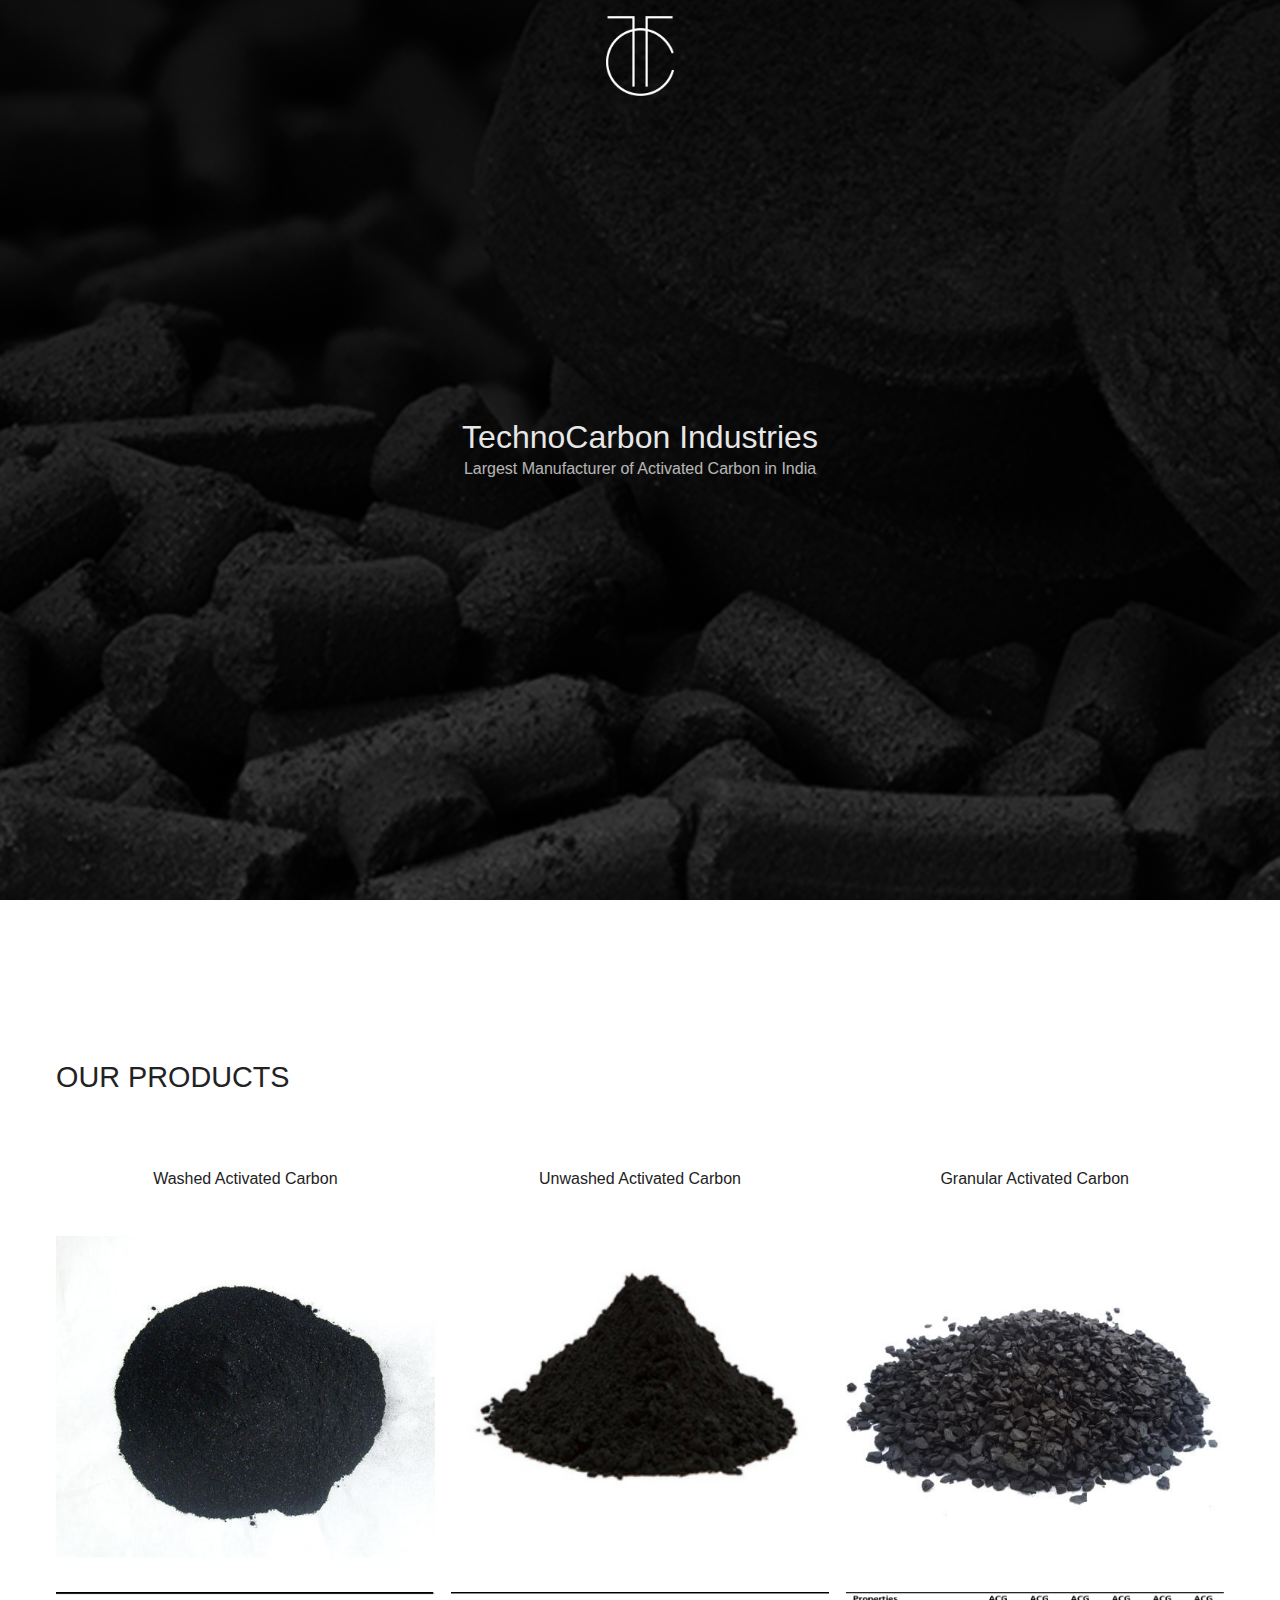
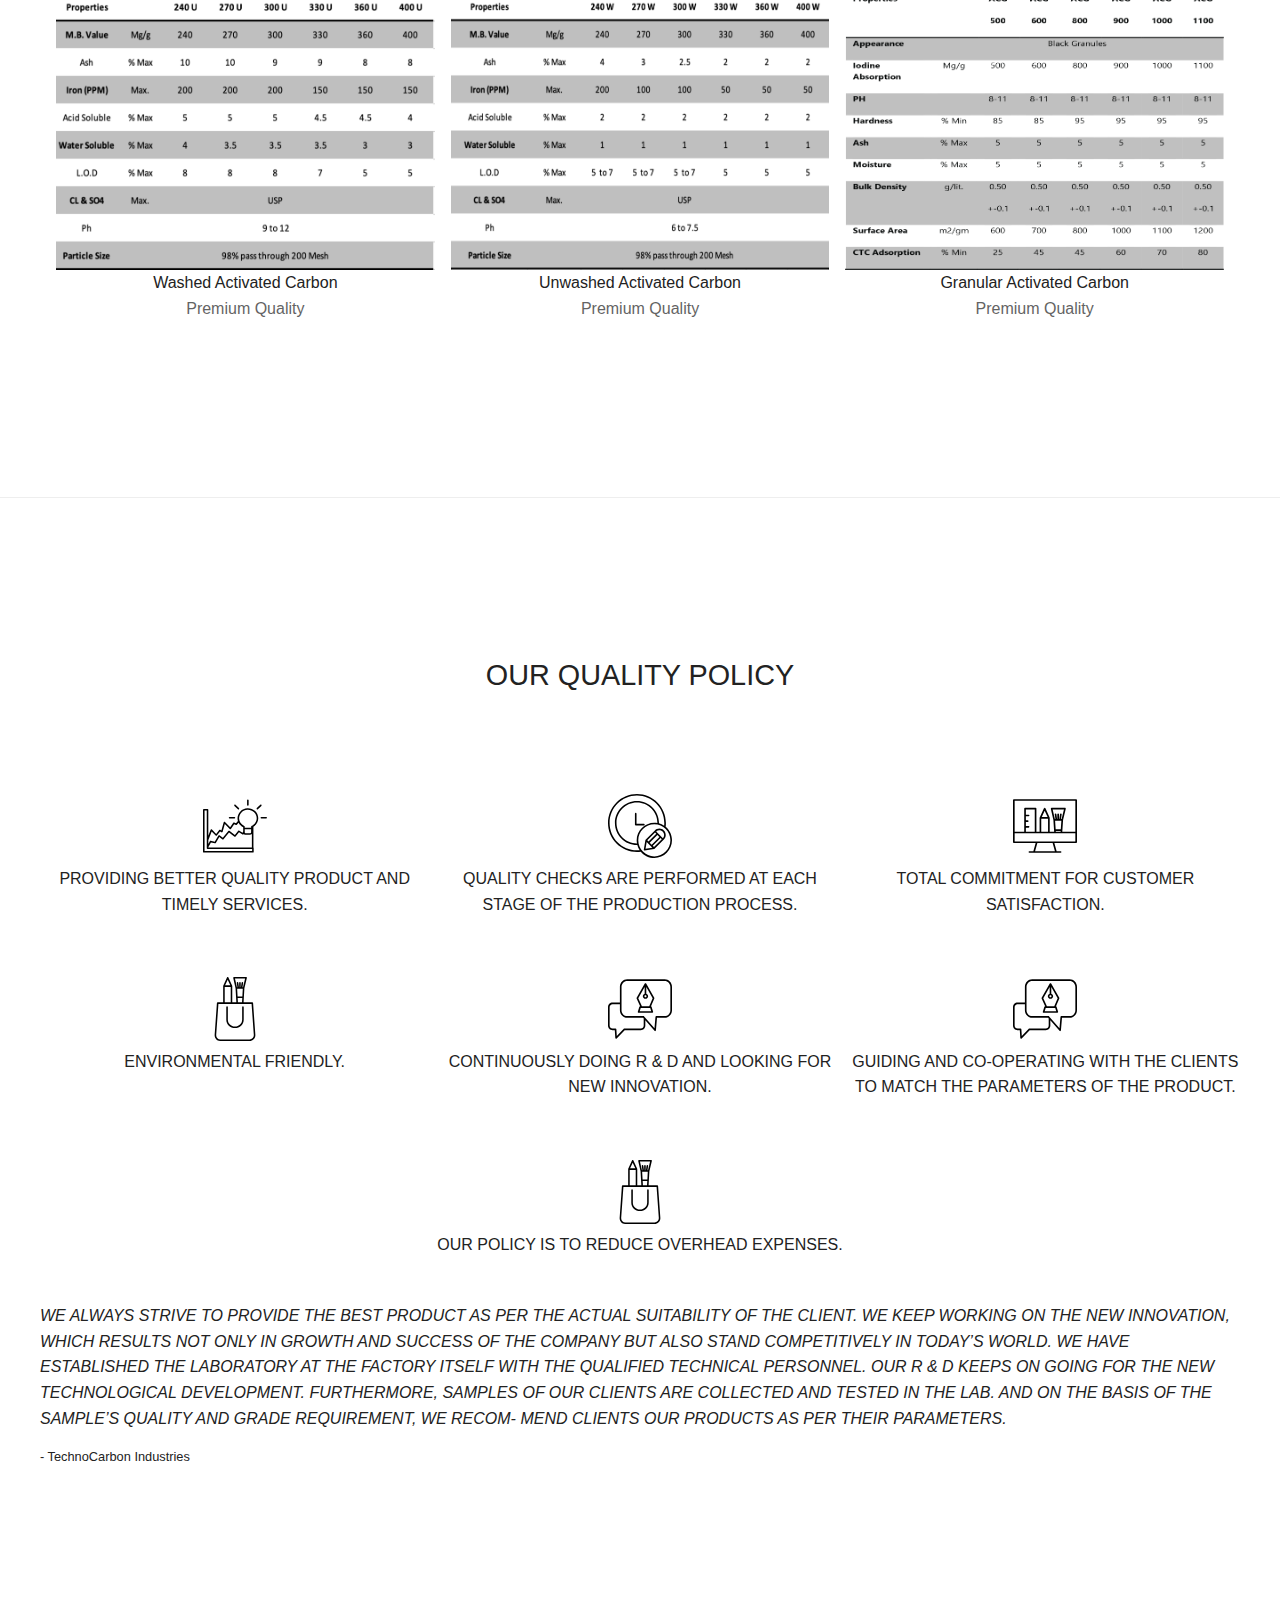
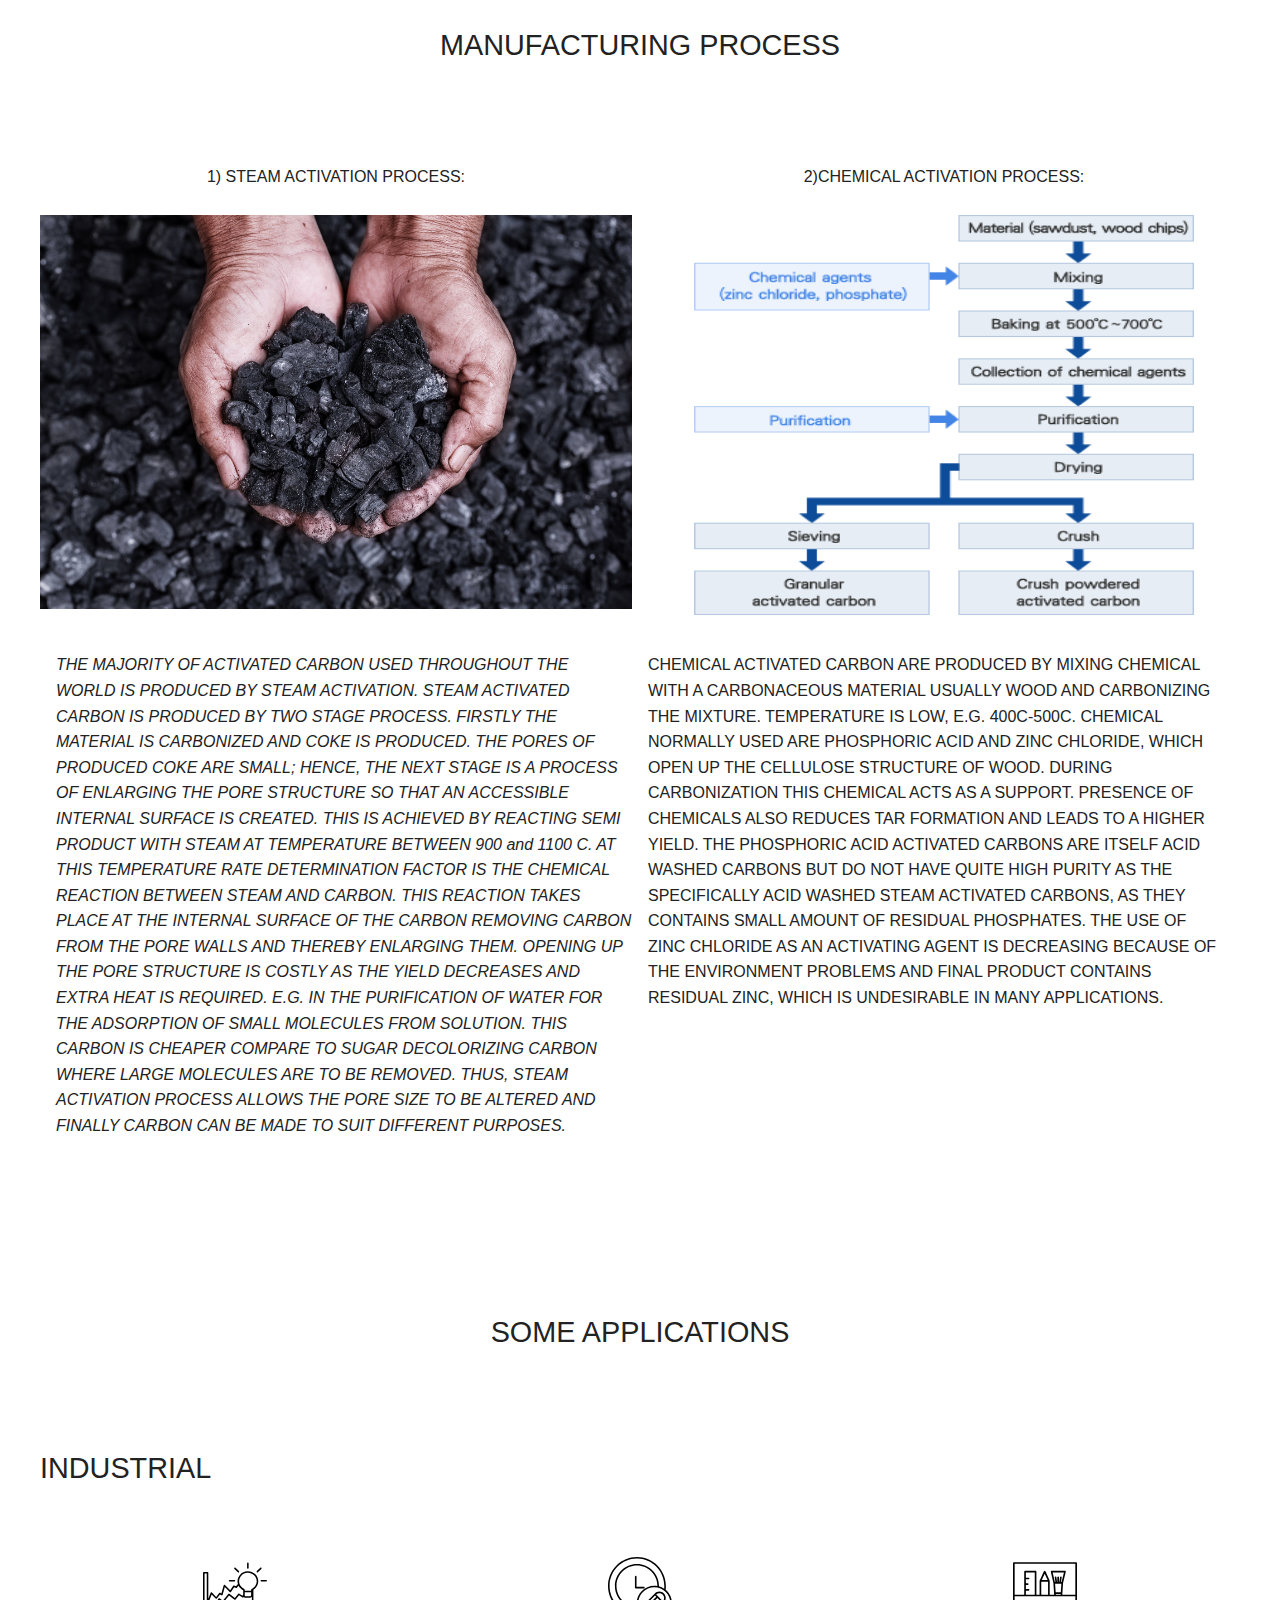
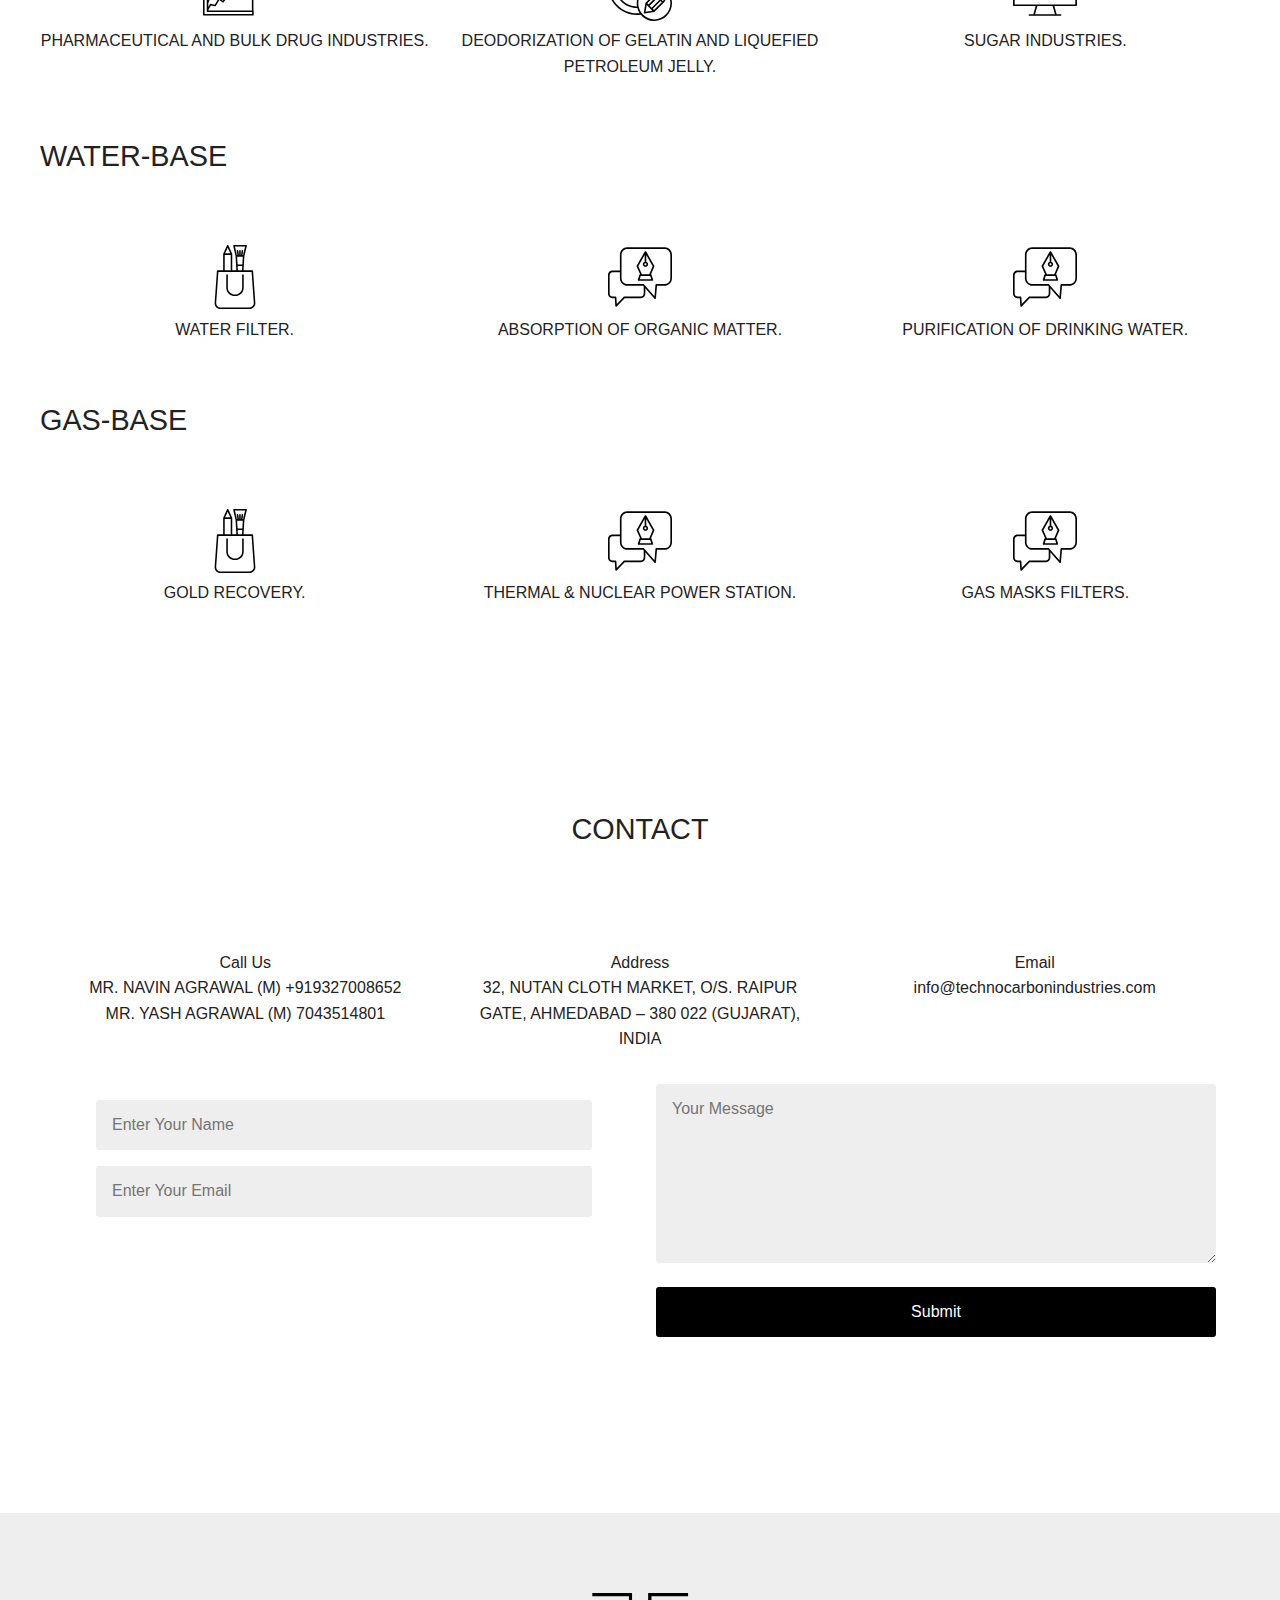
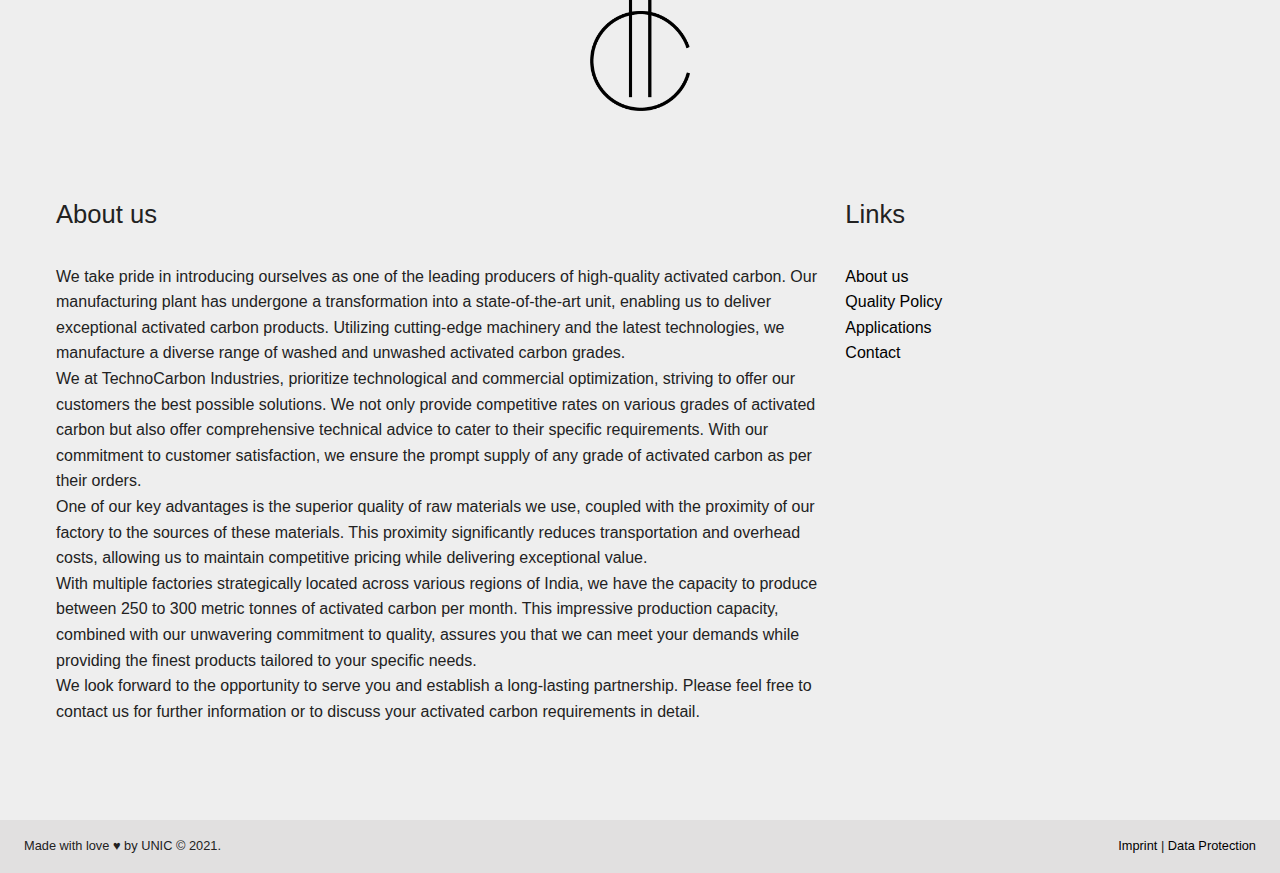
==== commit 67751147: "graphs, about us changed" ====
--- a/public/index.html
+++ b/public/index.html
@@ -4,7 +4,7 @@
 <title>TechnoCarbon Industries</title>
 <meta name="description" content="BeBlack is short for beautiful black. A creative OnePager free to use. Created by www.lautenschlager.de">
 <link rel="author" href="https://lautenschlager.de" />
-<link rel="icon" type="image/png" sizes="32x32" href="img/logo black@4x.png">
+<link rel="icon" type="image/png" sizes="32x32" href="img/logo-black@4x.png">
 <link rel="stylesheet" type="text/css" href="css/normalize.min.css" media="all" />
 <link href="https://fonts.googleapis.com/css?family=Raleway&display=swap" rel="stylesheet">
 <link rel="stylesheet" type="text/css" href="css/flexboxgrid.css" media="all" />
@@ -94,7 +94,7 @@
                 <div class="row team center-xs">
                     <div class="col-md">
                         <div class="hover-outer-box">
-                            <img src="img/t1@4x.png">
+                            <img src="img/washed_activated_carbon_graph.png">
                             <div class="hover-inner-box">
                                 <div class="hover-content">
                                     <h3>Washed Activated Carbon</h3>
@@ -105,7 +105,7 @@
                     </div>
                     <div class="col-md">
                         <div class="hover-outer-box">
-                            <img src="img/t2@4x.png">
+                            <img src="img/unwashed_activated_carbon_graph.png">
                             <div class="hover-inner-box">
                                 <div class="hover-content">
                                     <h3>Unwashed Activated Carbon</h3>
@@ -480,10 +480,8 @@
                     <div class="col-md">Call Us<br/>
                         MR. NAVIN AGRAWAL
                         (M) +919327008652<br>
-                        MR MAHESH AGRAWAL
-                        (M) +919016095722<br>
-                        MR SACHIN GUPTA
-                        (M) +919913211177
+                        MR. YASH AGRAWAL
+                        (M) 7043514801
 
                     </div>
                     <div class="col-md">Address<br/>32, NUTAN CLOTH MARKET,
@@ -518,42 +516,17 @@
     <div class="container">
         <div class="row">
             <div class="col-md center-xs">
-                <img src="img/logo black@4x.png" class="margin-bottom" style="max-width: 100px;">
+                <img src="img/logo-black@4x.png" class="margin-bottom" style="max-width: 100px;">
             </div>
         </div>
         <div class="row margin-bottom-small">
             <div class="col-md-8">
                 <h3>About us</h3>
-                <p>WE WOULD LIKE TO INTRODUCE OURSELVES AS ONE OF THE LEADING
-
-                    MANUFACTURERS OF ACTIVATED CARBON. WE MANUFACTURE HIGH QUALI-
-                    TY OF ACTIVATED CARBON AND HAVE DEVELOPED OUR PLANT INTO A
-
-                    PHARMACEUTICAL UNIT. WE HAVE A WIDE RANGE OF CUSTOMERS ALL
-
-                    OVER THE COUNTRY AND HAVE ALL THE LATEST EQUIPMENTS AND TECHNOLOGIES USED IN THE MANUFACTURE OF GRADES OF ACTIVATED CARBON
-
-                    WASHED. THIS ACTIVATED CARBON IS MANUFACTURED THROUGH PINE
-                    WOOD CHARCOAL AND OTHER CHARCOALS.
-
-                    SINCE, TECHNO COMMERCIAL OPTIMIZATION IS OUR MAIN MISSION; WE
-                    OFFER ALL POSSIBLE TECHNICAL GUIDANCE ALONG WITH COMPETITIVE
-                    RATES OF VARIOUS GRADES OF ACTIVATED CARBON TO OUR CUSTOMERS
-                    AND CAN SUPPLY ANY GRADE AS PER THE ORDERED SPECIFICATIONS.
-
-                    ACTIVATED CARBON CAN BE PRODUCED FROM MANY RAW MATERIALS.
-                    THESE RAW MATERIALS ARE RELATIVELY OF HIGH QUALITY AS WELL AS
-                    SOURCES OF RAW MATERIAL ARE CLOSE TO THE FACTORY LOCATION,
-                    THEREBY MINIMIZING THE TRANSPORTATION AND OTHER OVERHEAD
-                    COSTS.
-
-                    OUR FACTORY IS LOCATED AT DIFFERENT CORNERS OF INDIA . OUR PRO-
-                    DUCTION CAPACITY OF ACTIVATED CARBON IS 250 TO 300 METRIC TON PER
-
-                    MONTH.
-
-                    WITH THIS NOTE, I ASSURE YOU OF PROVIDING QUALITY PRODUCTS AND
-                    SERVICES AND QUANTITIES REQUIRED AS PER YOUR SPECIFICATION.</p>
+                <p>We take pride in introducing ourselves as one of the leading producers of high-quality activated carbon. Our manufacturing plant has undergone a transformation into a state-of-the-art unit, enabling us to deliver exceptional activated carbon products. Utilizing cutting-edge machinery and the latest technologies, we manufacture a diverse range of washed and unwashed activated carbon grades.<br>
+                    We at TechnoCarbon Industries, prioritize technological and commercial optimization, striving to offer our customers the best possible solutions. We not only provide competitive rates on various grades of activated carbon but also offer comprehensive technical advice to cater to their specific requirements. With our commitment to customer satisfaction, we ensure the prompt supply of any grade of activated carbon as per their orders.<br>
+                    One of our key advantages is the superior quality of raw materials we use, coupled with the proximity of our factory to the sources of these materials. This proximity significantly reduces transportation and overhead costs, allowing us to maintain competitive pricing while delivering exceptional value.<br>
+                    With multiple factories strategically located across various regions of India, we have the capacity to produce between 250 to 300 metric tonnes of activated carbon per month. This impressive production capacity, combined with our unwavering commitment to quality, assures you that we can meet your demands while providing the finest products tailored to your specific needs.<br>
+                    We look forward to the opportunity to serve you and establish a long-lasting partnership. Please feel free to contact us for further information or to discuss your activated carbon requirements in detail.</p>
             </div>
             <div class="col-md-4">
                 <h3>Links</h3>
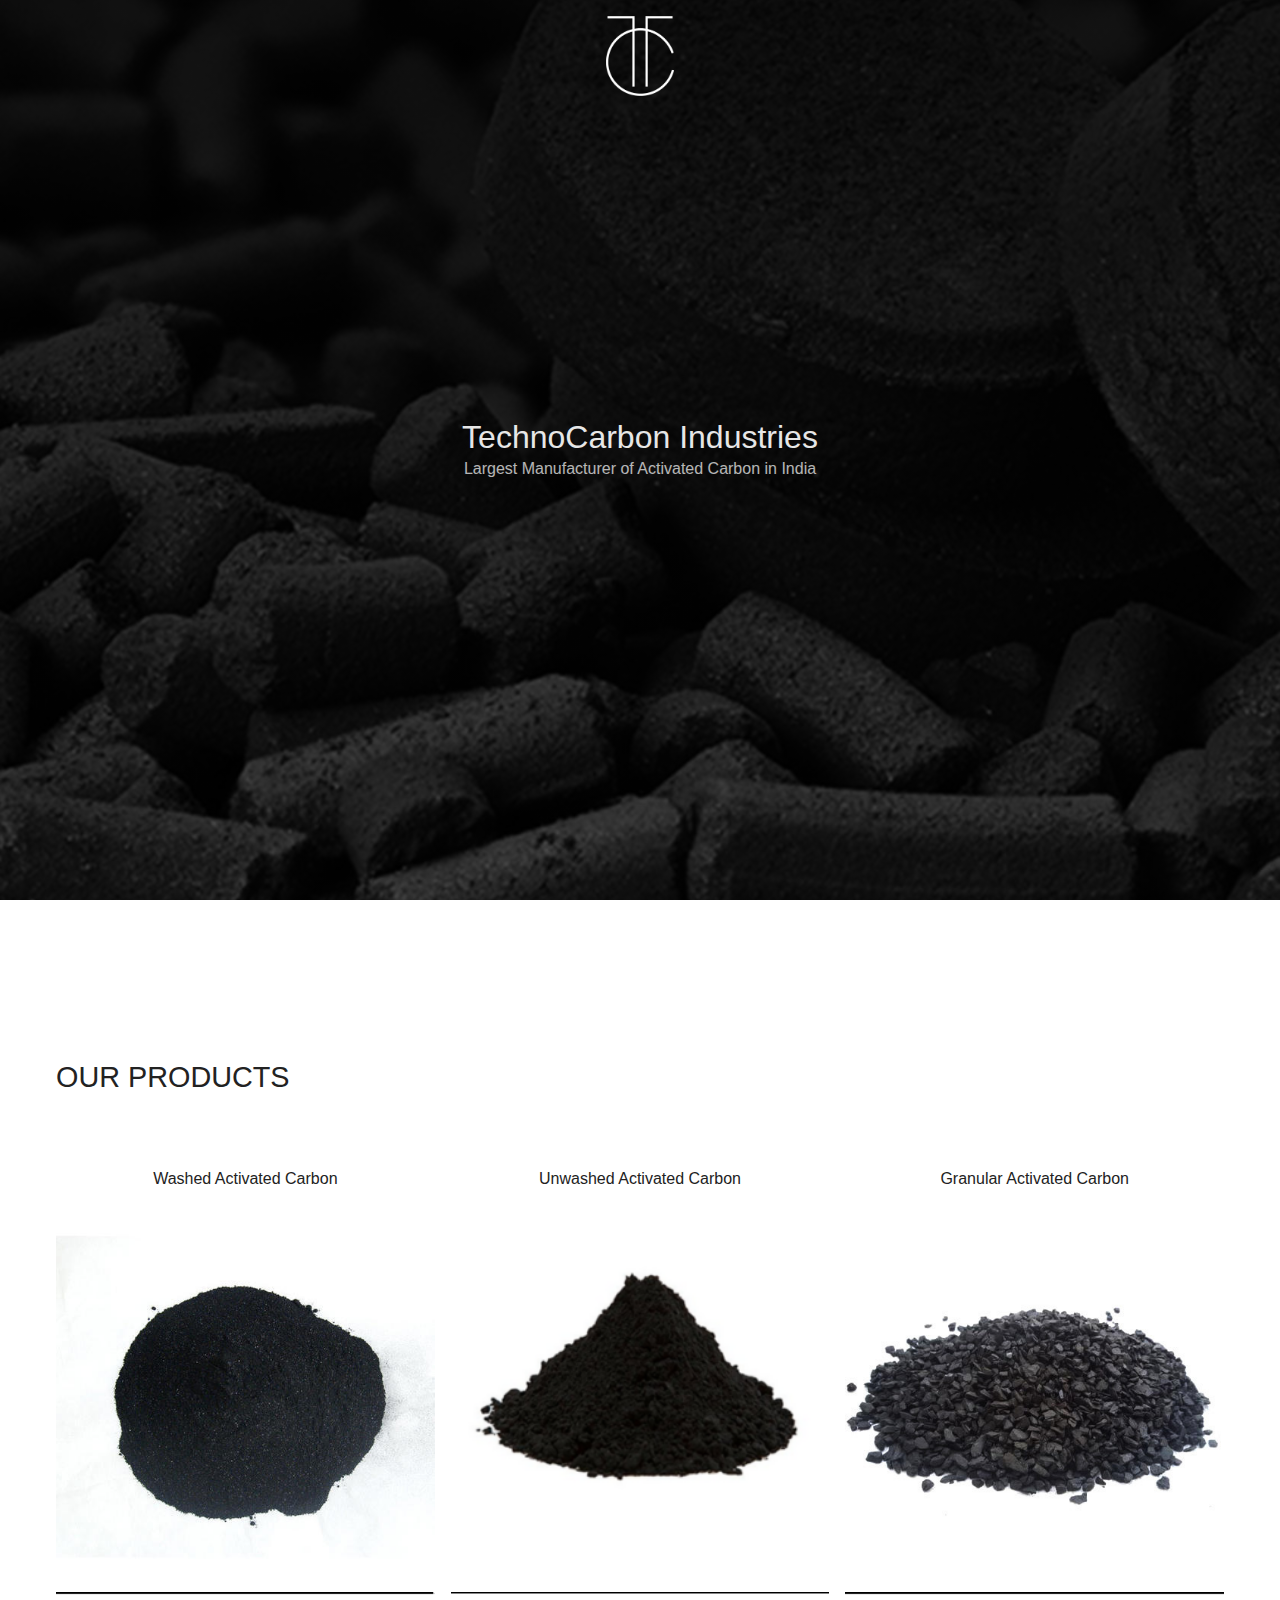
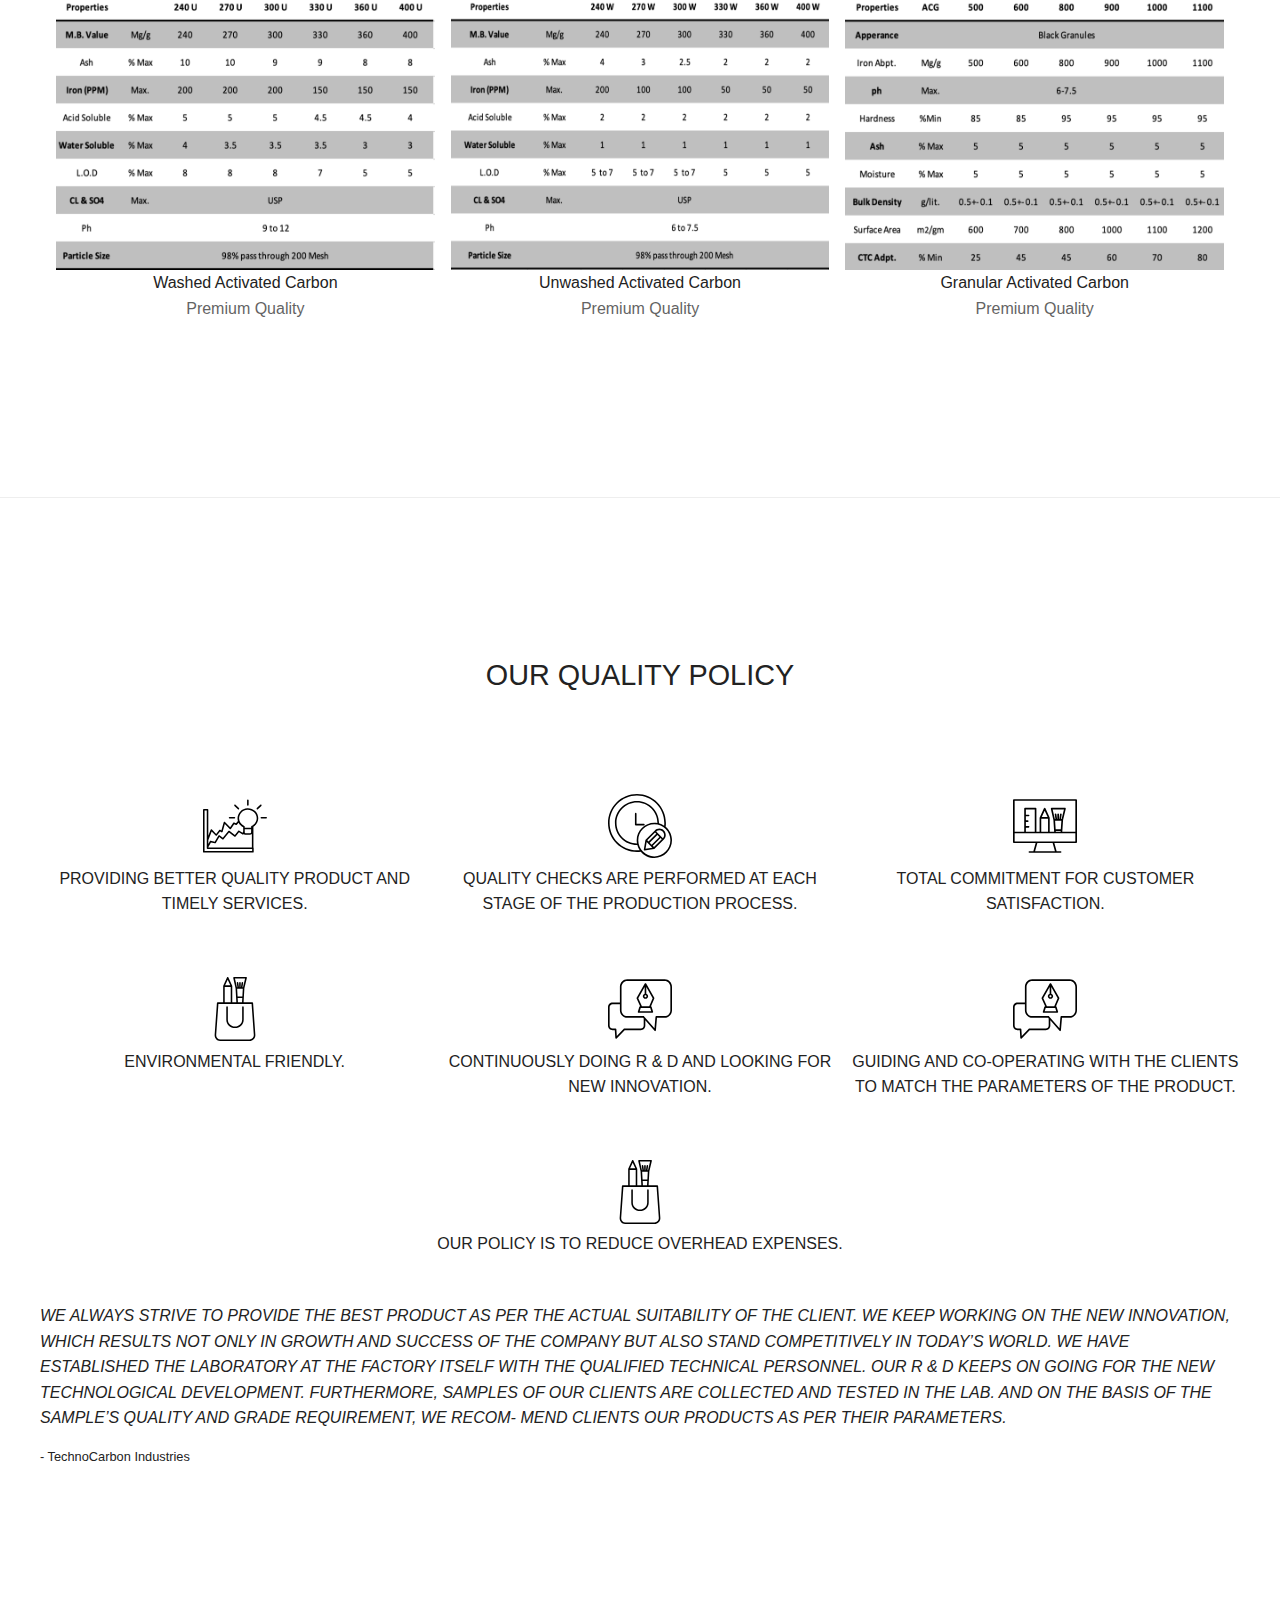
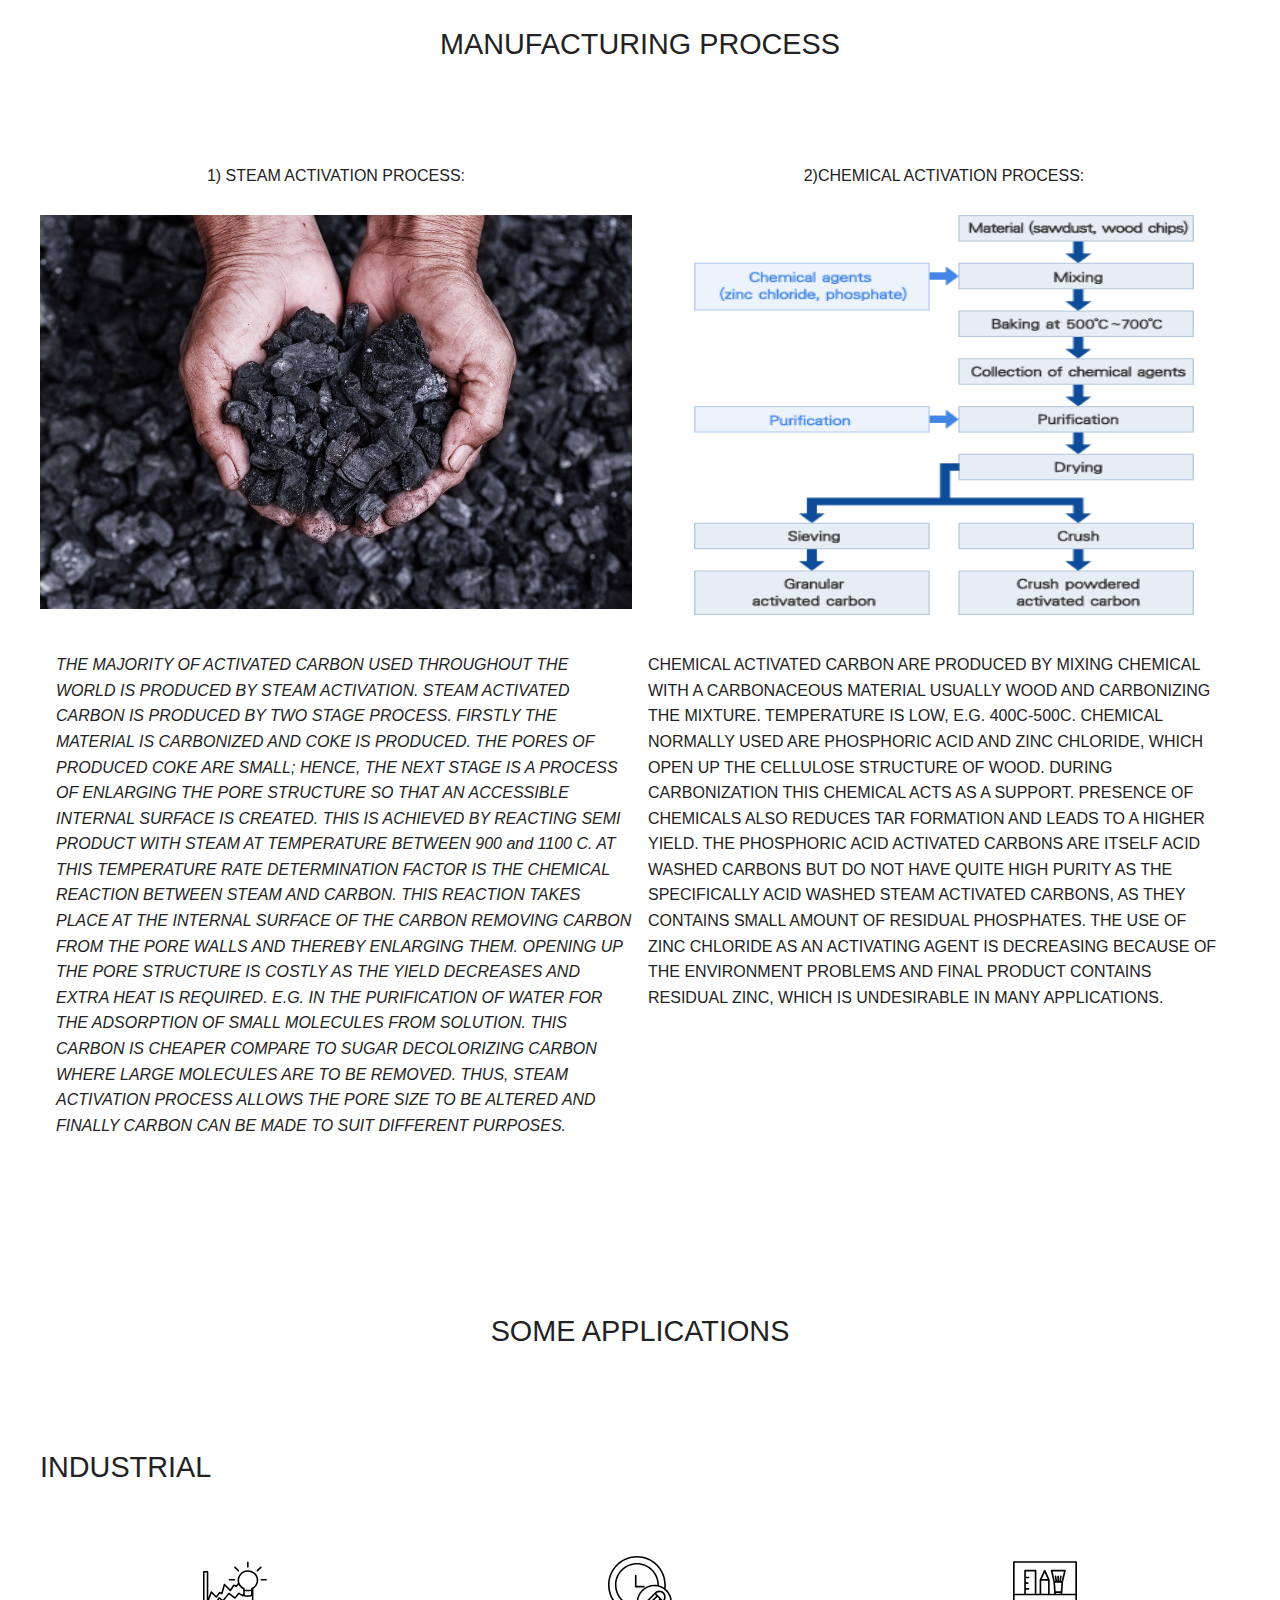
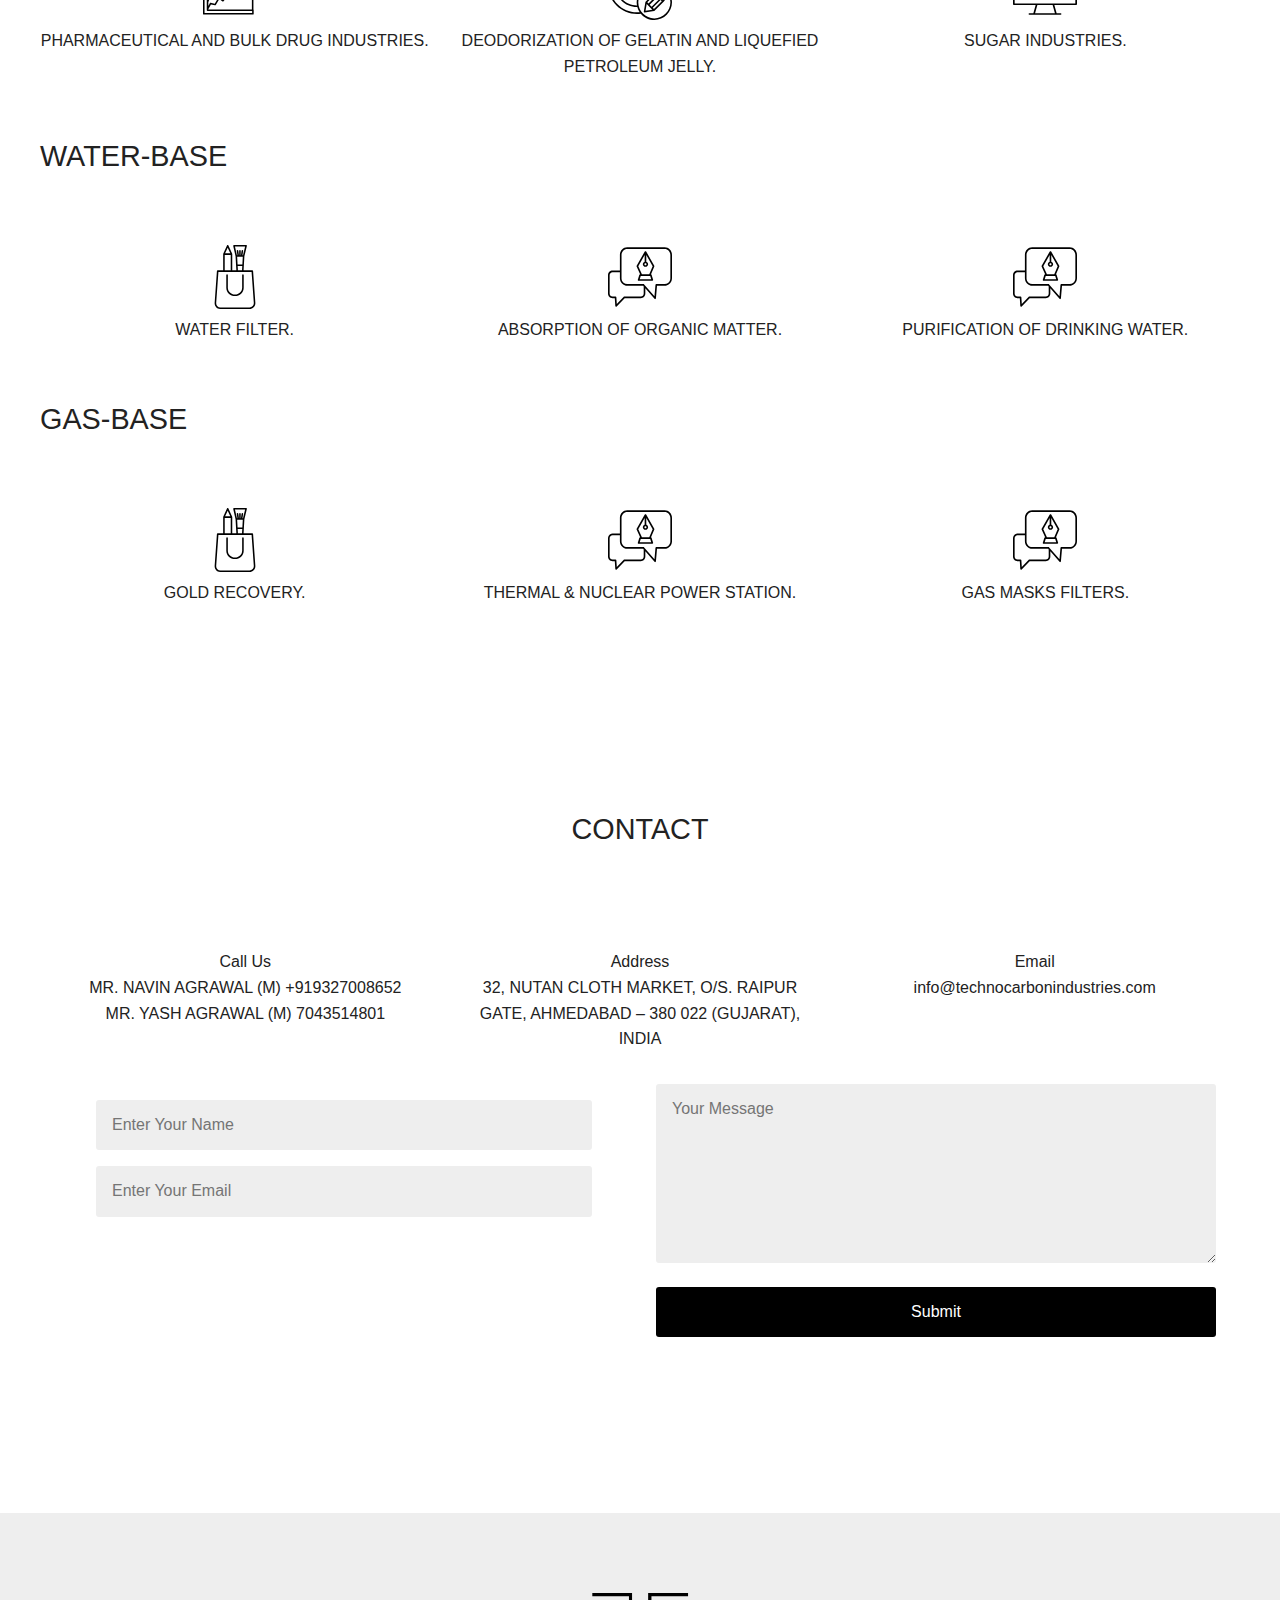
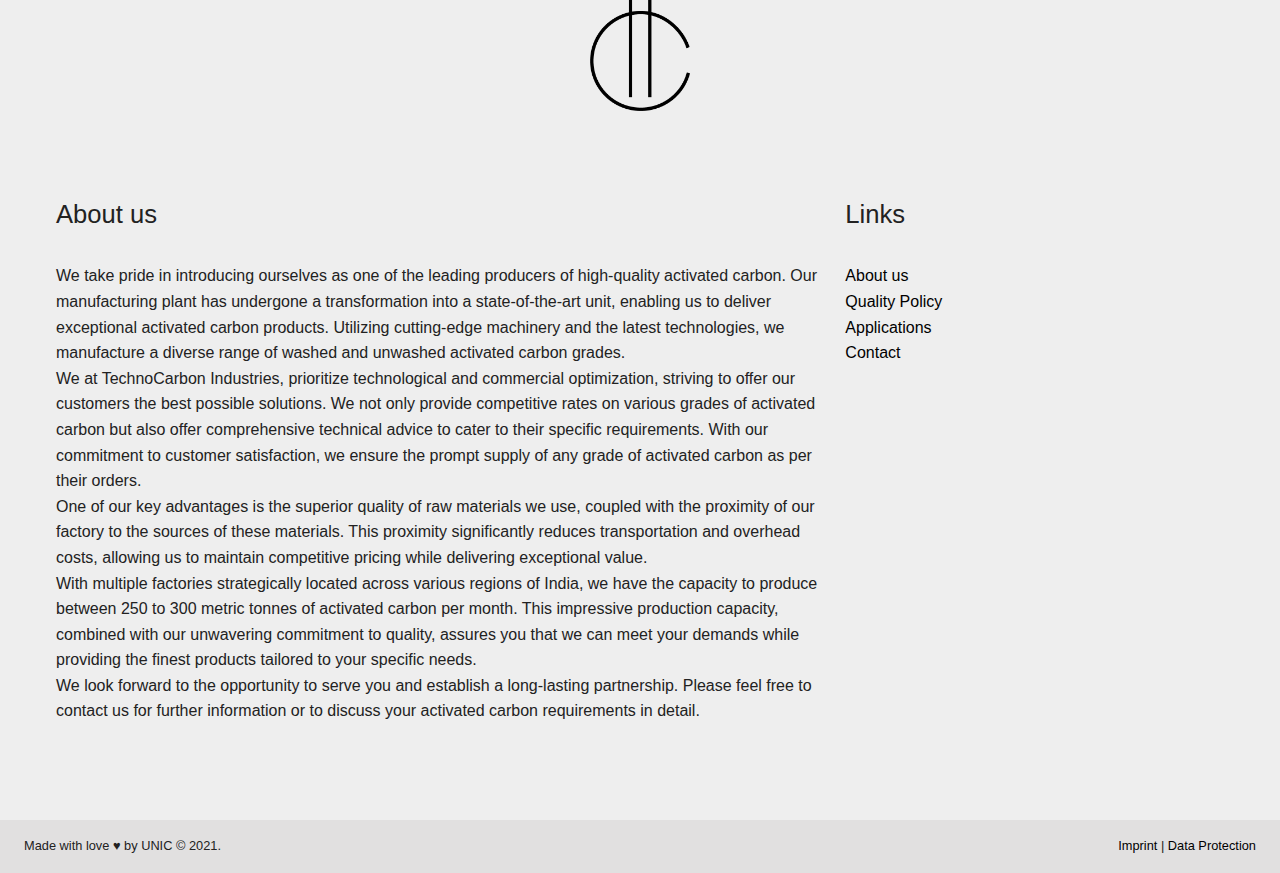
==== commit 2931424f: "update granular carbon graph" ====
--- a/public/index.html
+++ b/public/index.html
@@ -116,7 +116,7 @@
                     </div>
                     <div class="col-md">
                         <div class="hover-outer-box">
-                            <img src="img/t3@4x.png">
+                            <img src="img/granular_activated_carbon_graph.png">
                             <div class="hover-inner-box">
                                 <div class="hover-content">
                                     <h3>Granular Activated Carbon</h3>
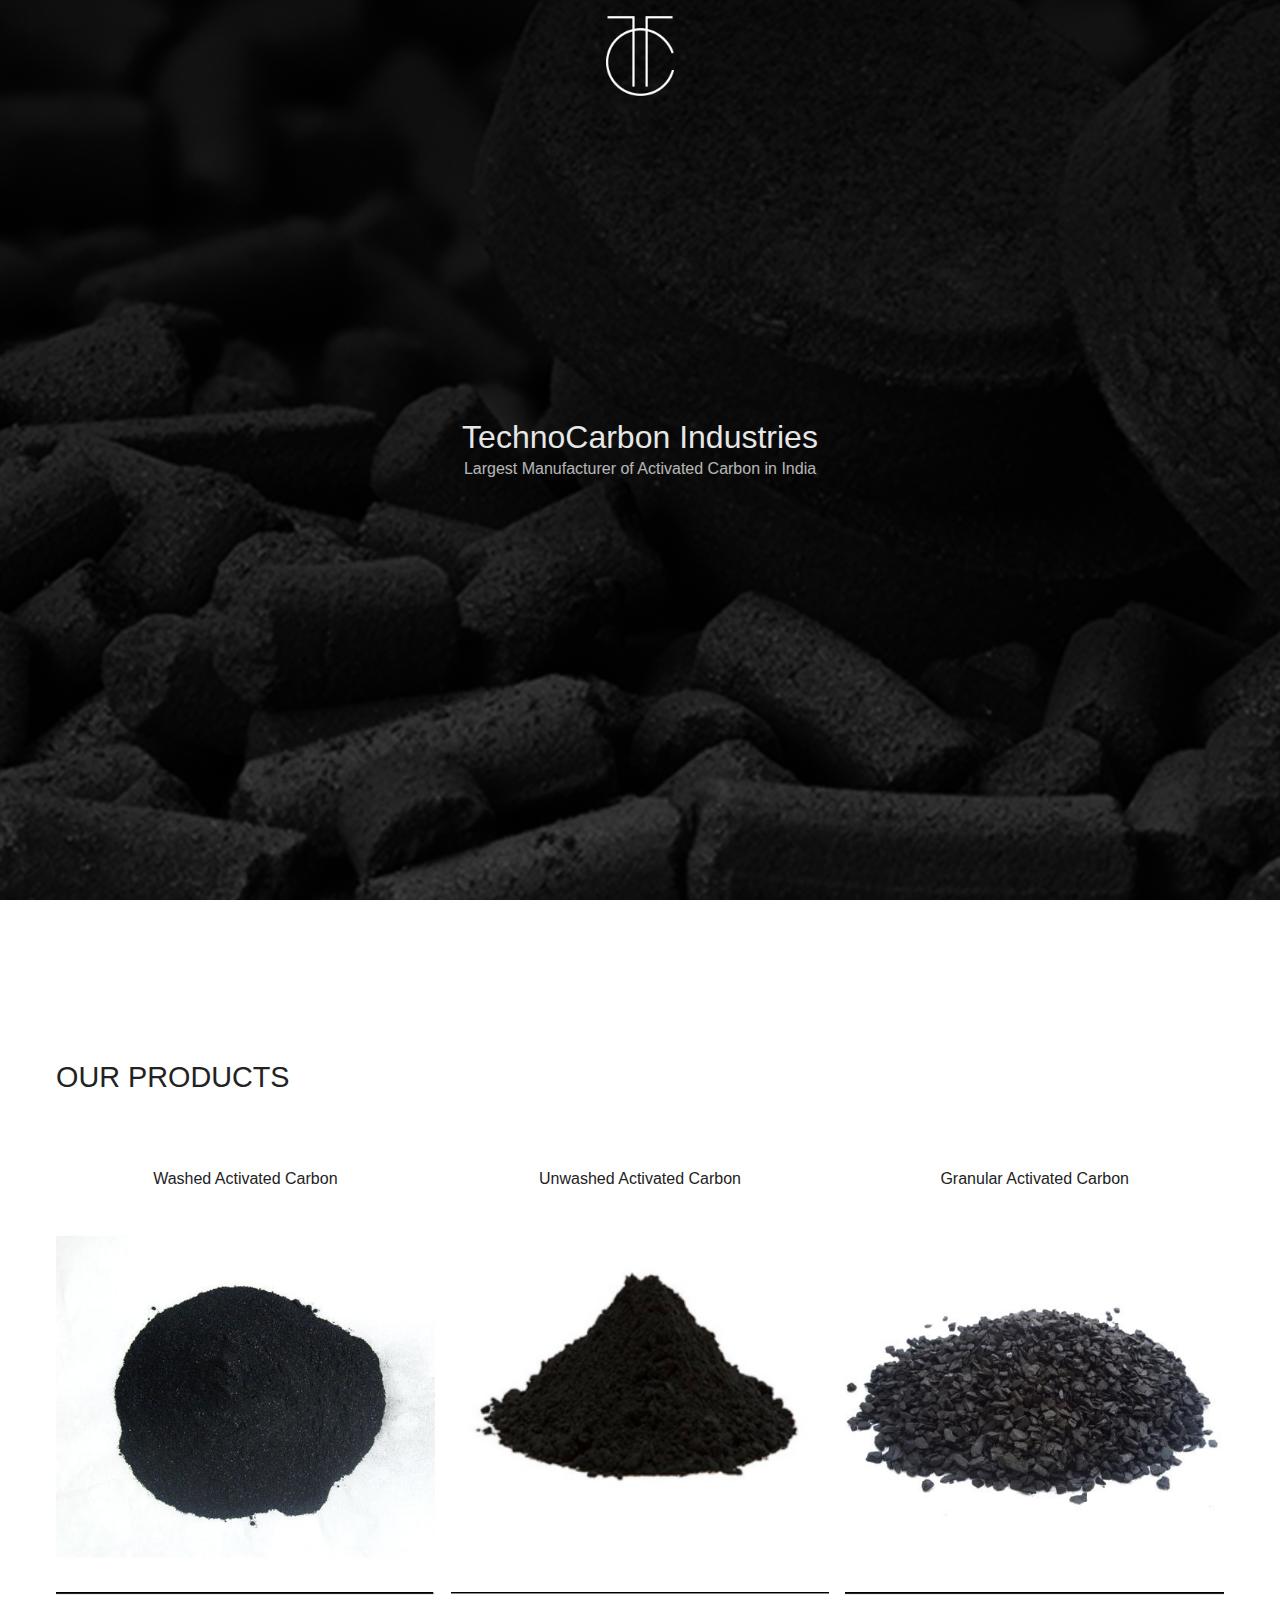
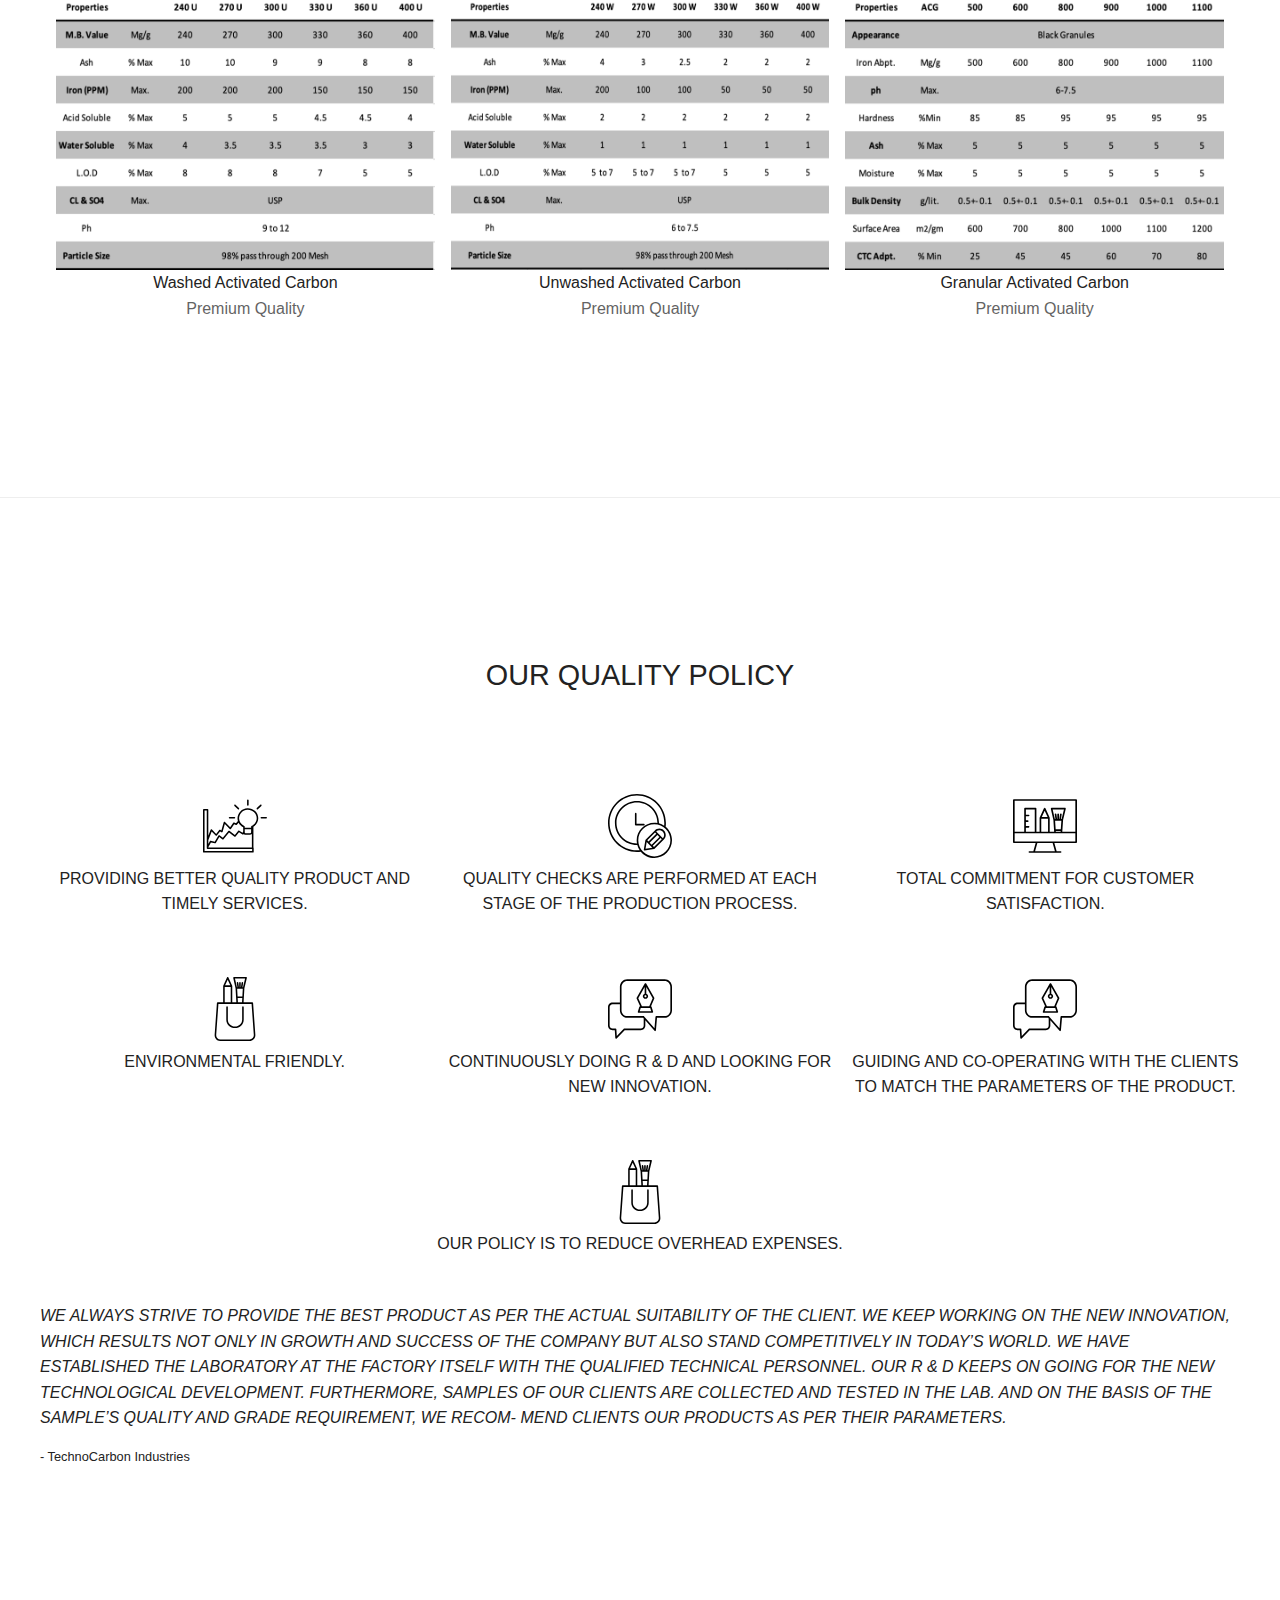
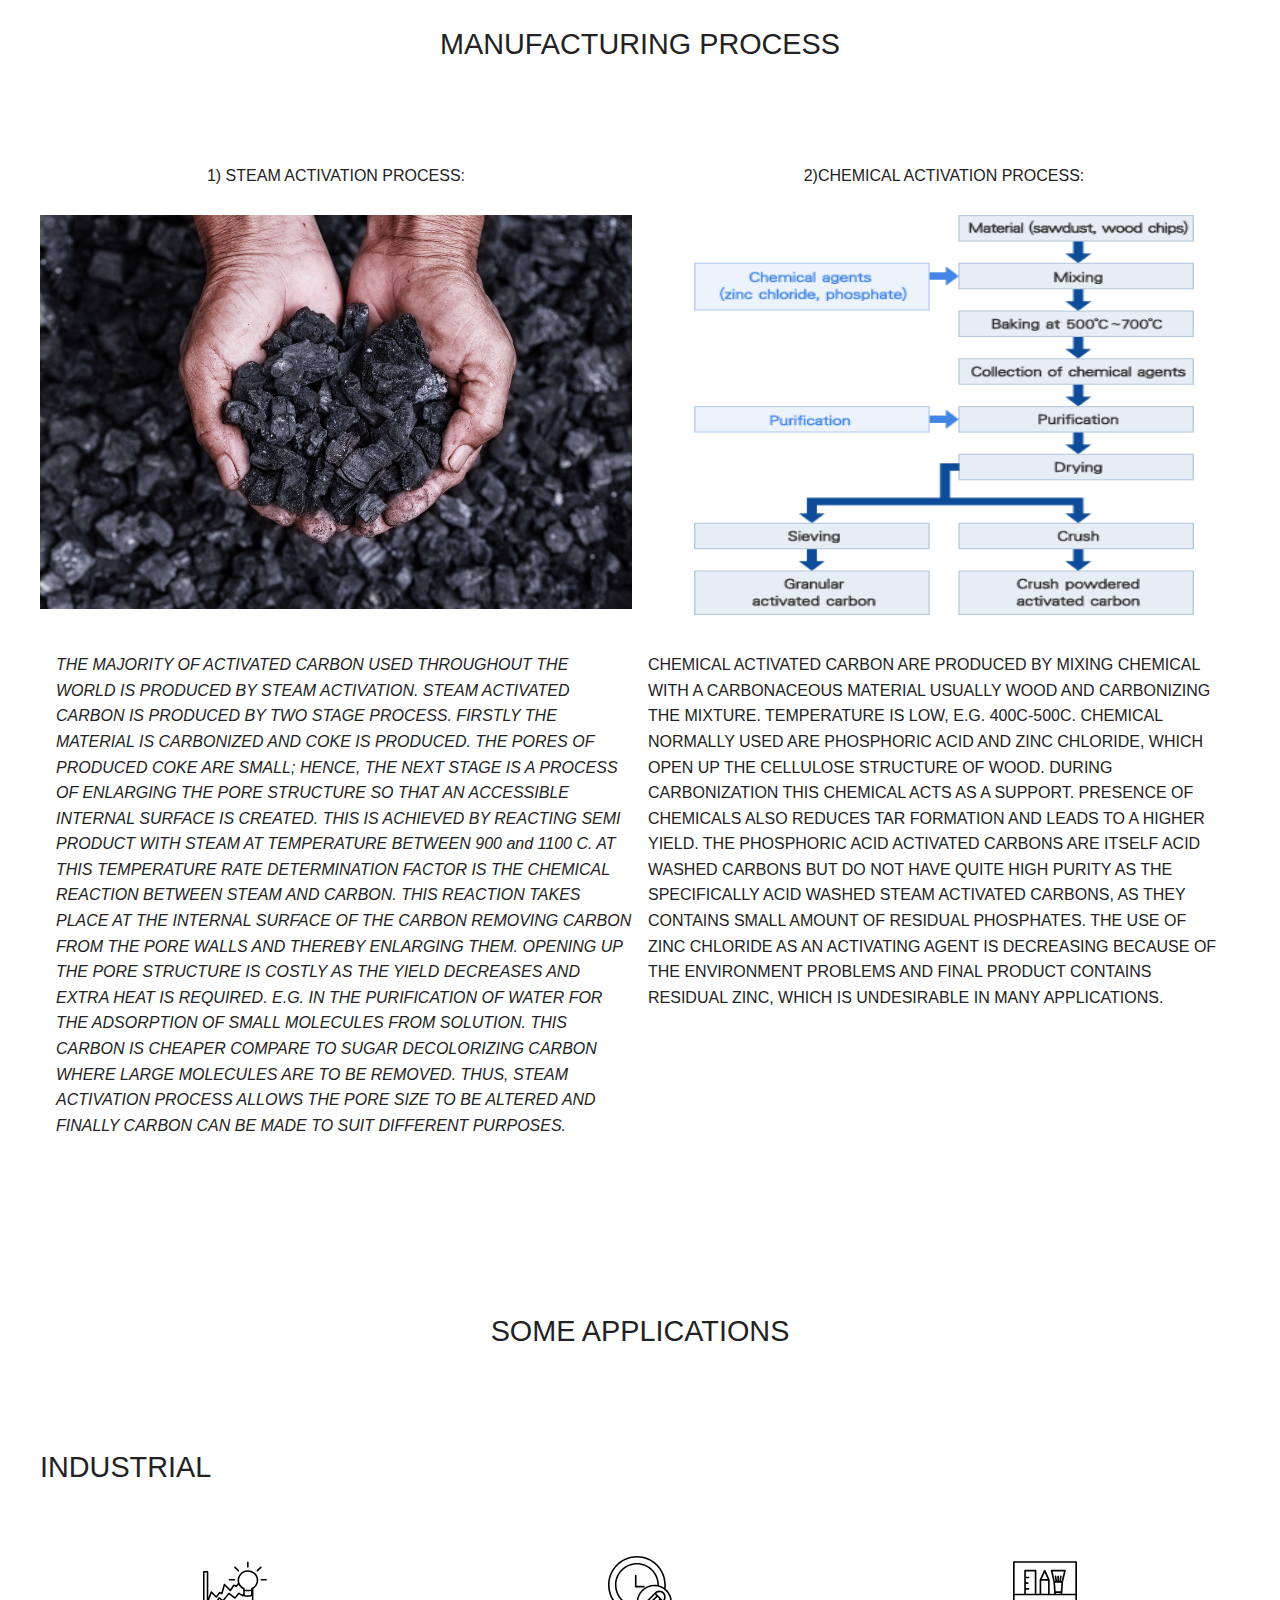
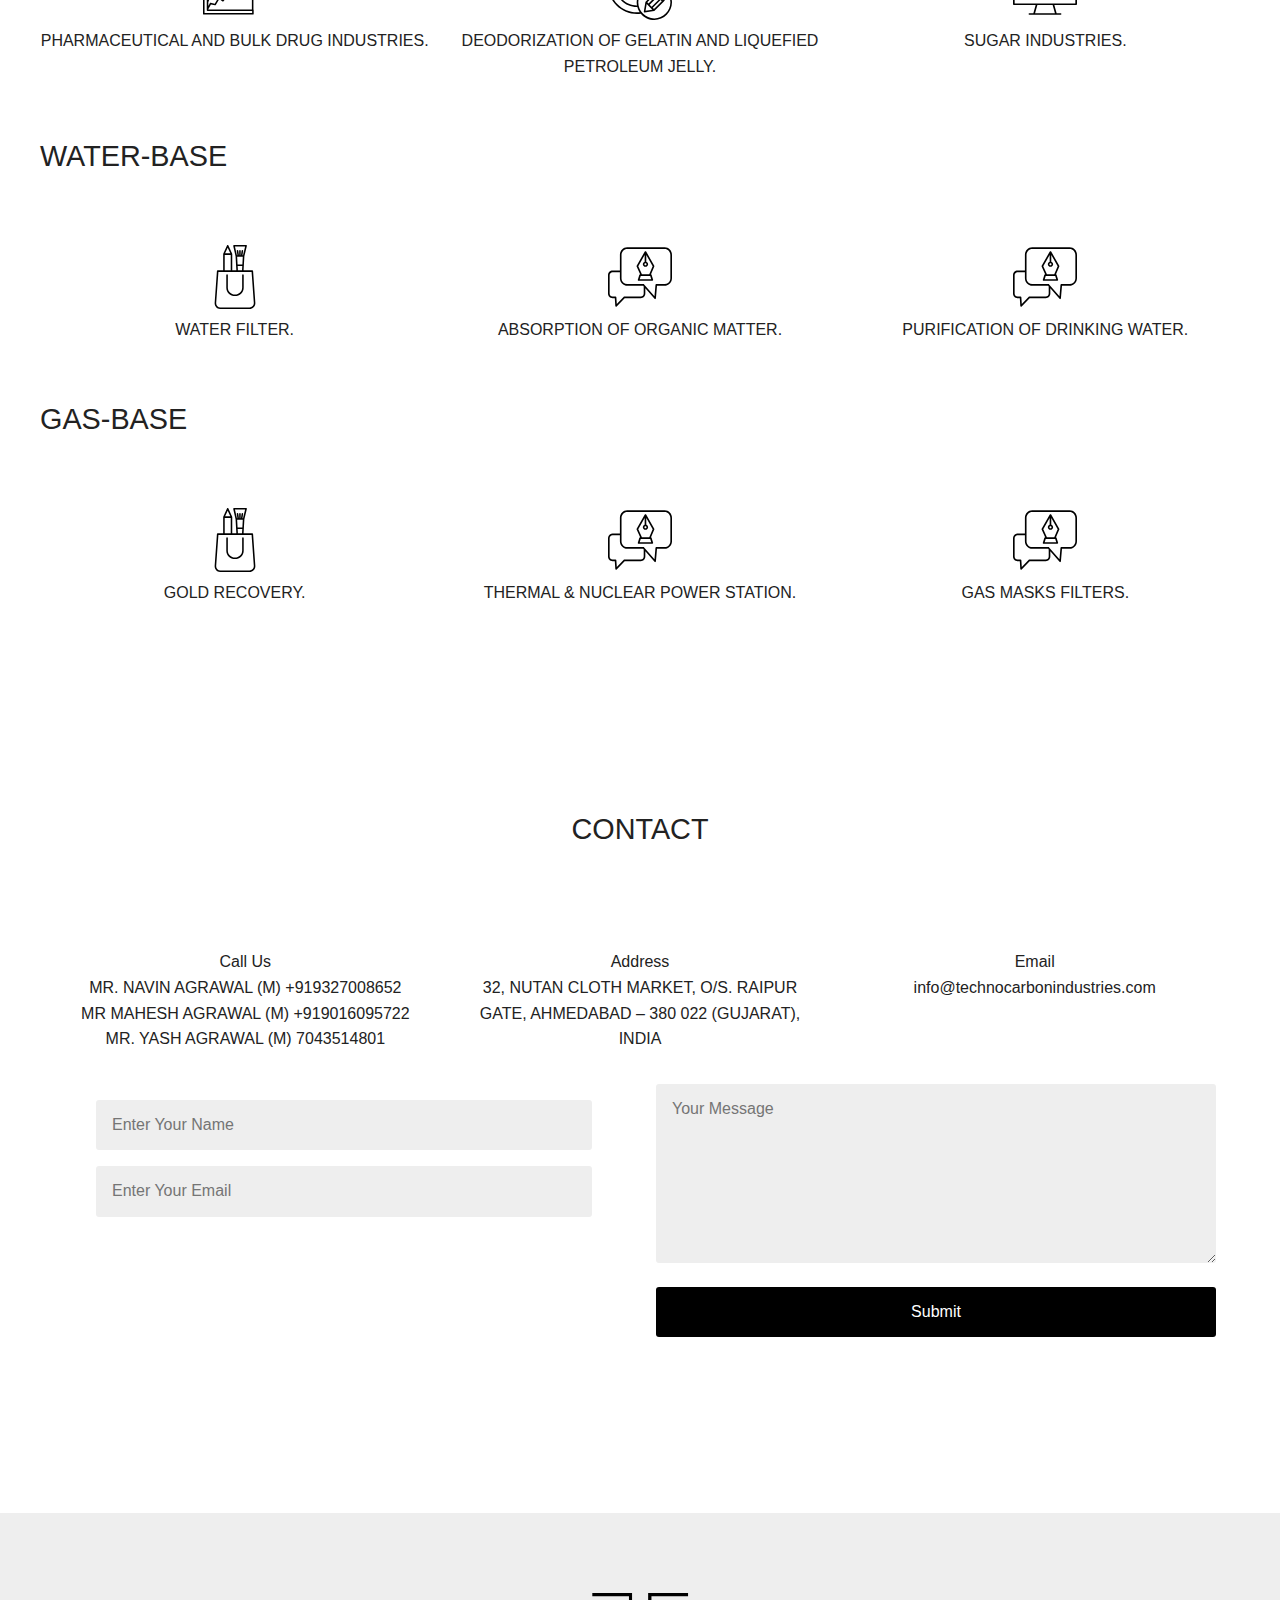
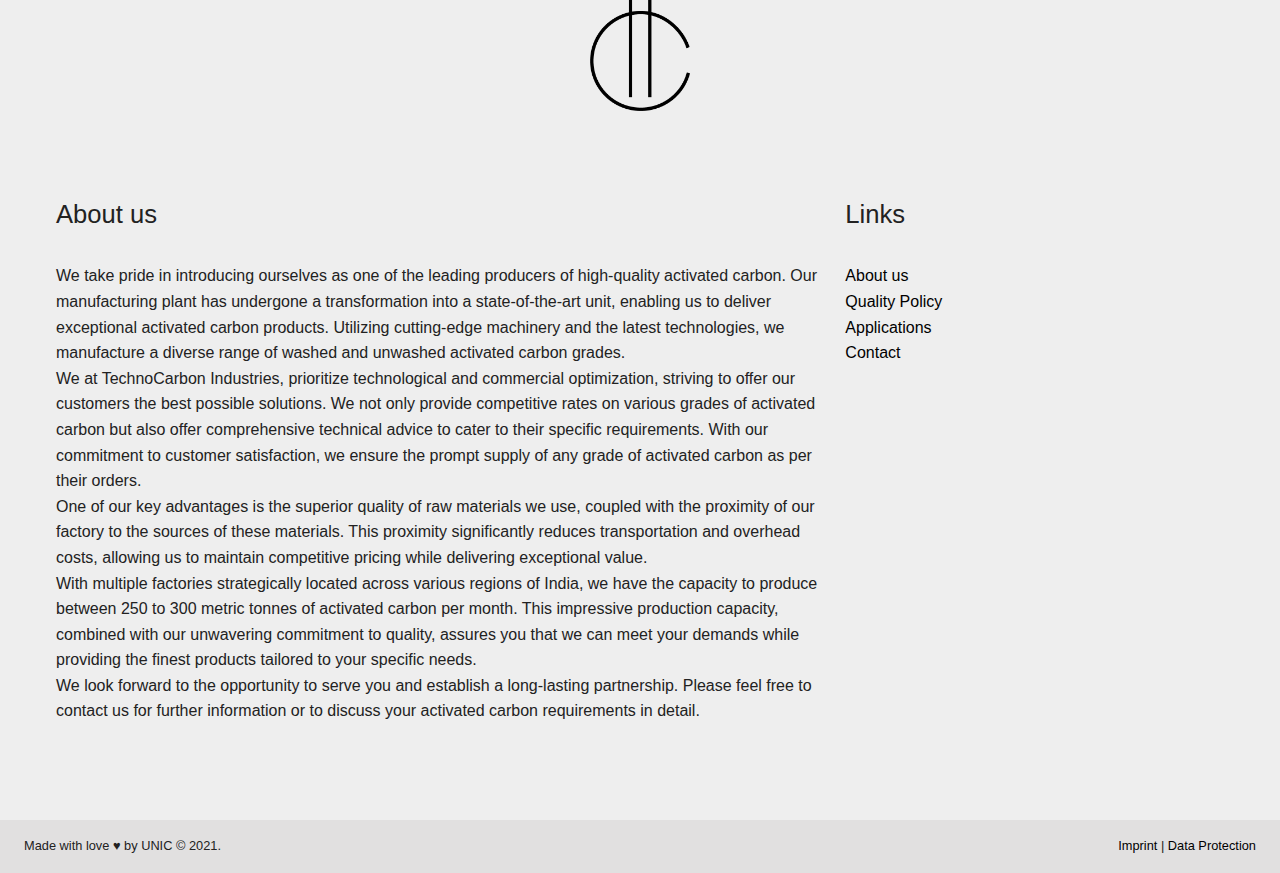
==== commit cf0c70cc: "updated graphs" ====
--- a/public/index.html
+++ b/public/index.html
@@ -94,7 +94,7 @@
                 <div class="row team center-xs">
                     <div class="col-md">
                         <div class="hover-outer-box">
-                            <img src="img/washed_activated_carbon_graph.png">
+                            <img src="img/unwashed_activated_carbon_graph.png">
                             <div class="hover-inner-box">
                                 <div class="hover-content">
                                     <h3>Washed Activated Carbon</h3>
@@ -105,7 +105,7 @@
                     </div>
                     <div class="col-md">
                         <div class="hover-outer-box">
-                            <img src="img/unwashed_activated_carbon_graph.png">
+                            <img src="img/washed_activated_carbon_graph.png">
                             <div class="hover-inner-box">
                                 <div class="hover-content">
                                     <h3>Unwashed Activated Carbon</h3>
@@ -480,6 +480,8 @@
                     <div class="col-md">Call Us<br/>
                         MR. NAVIN AGRAWAL
                         (M) +919327008652<br>
+                        MR MAHESH AGRAWAL
+                        (M) +919016095722<br>
                         MR. YASH AGRAWAL
                         (M) 7043514801
 
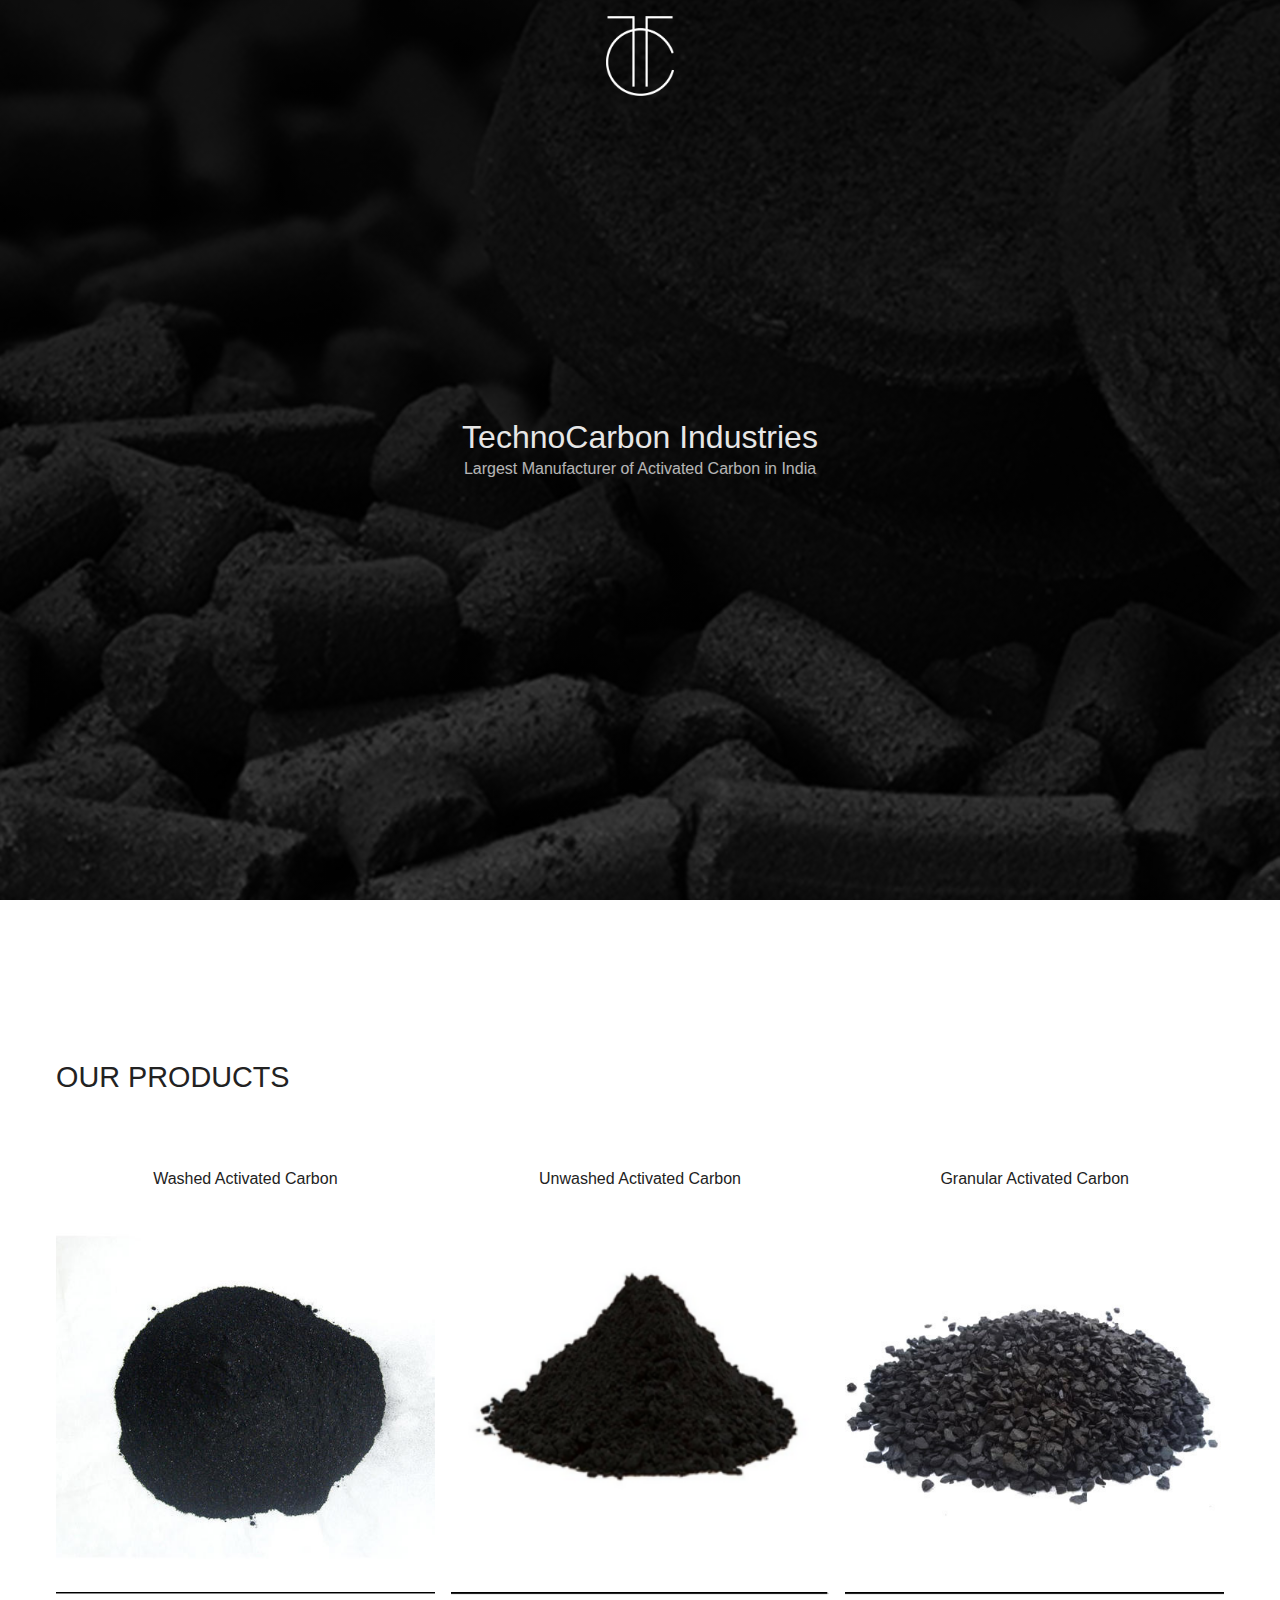
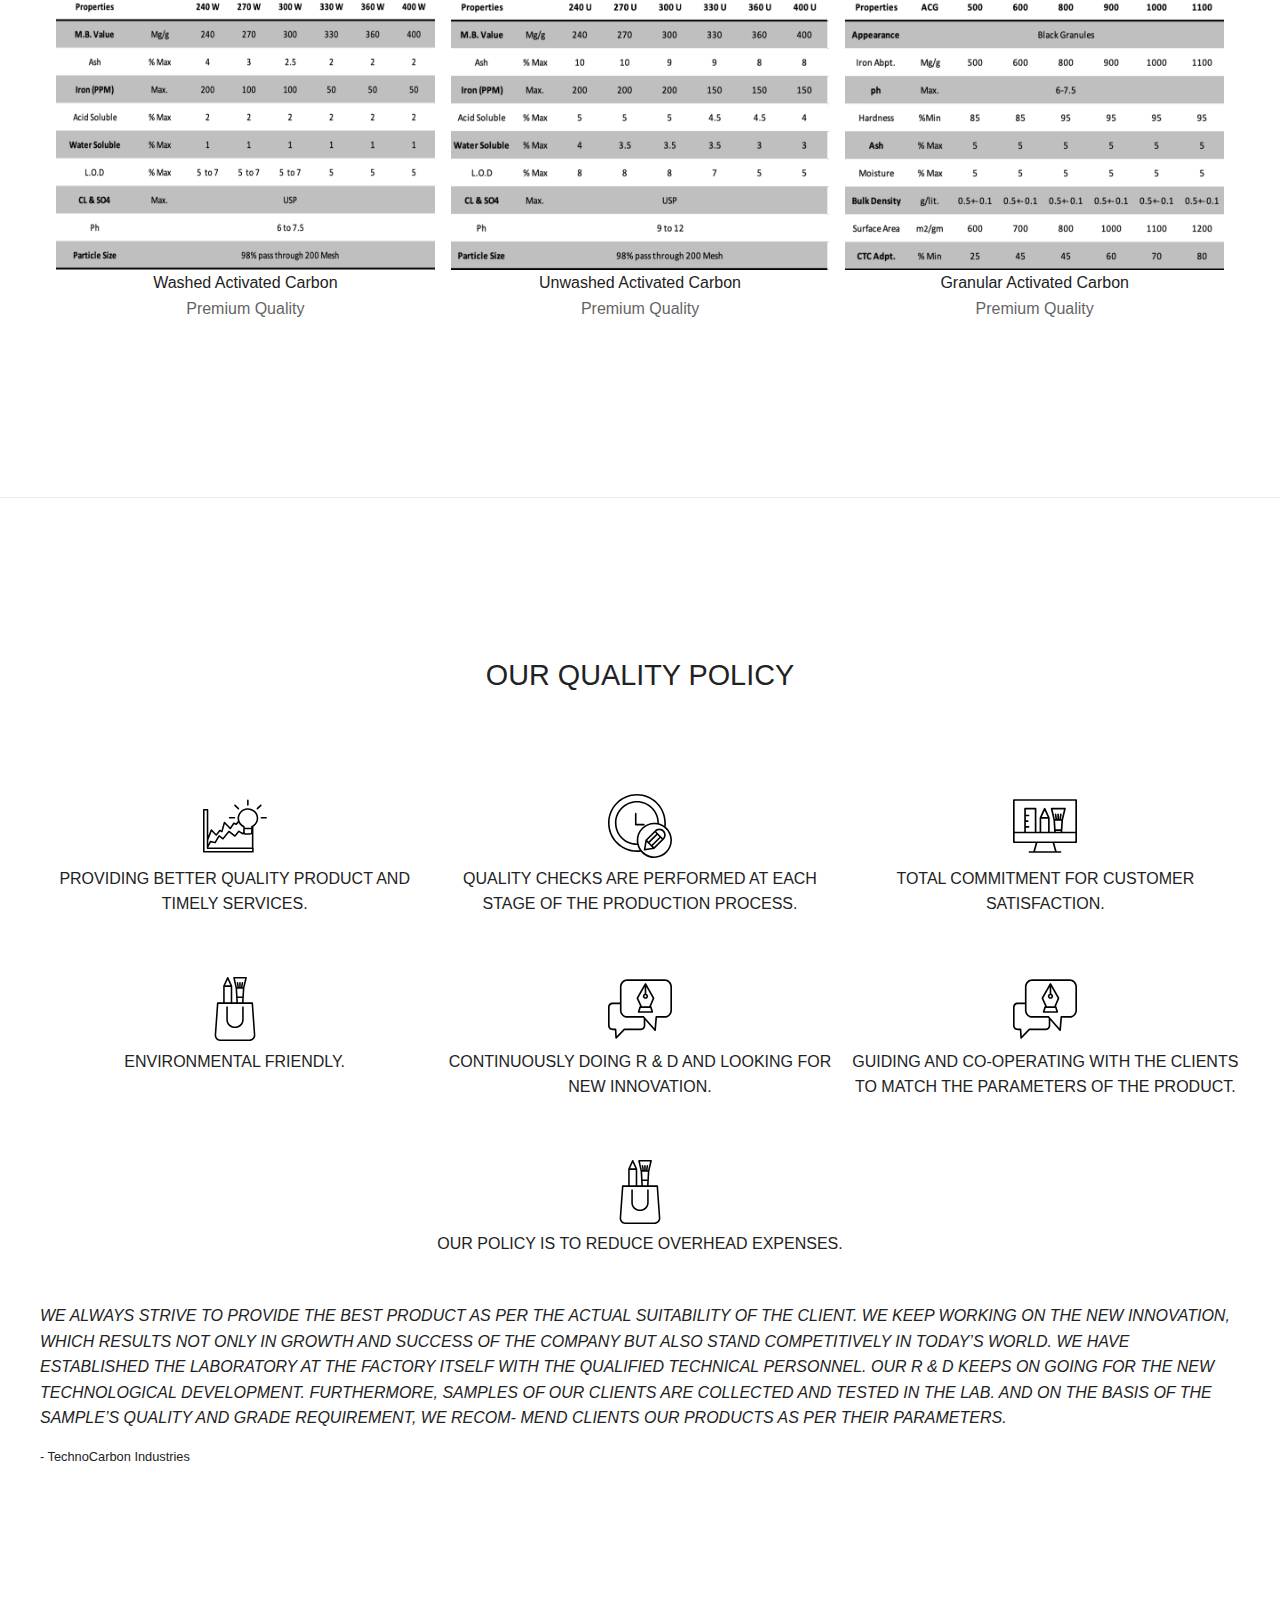
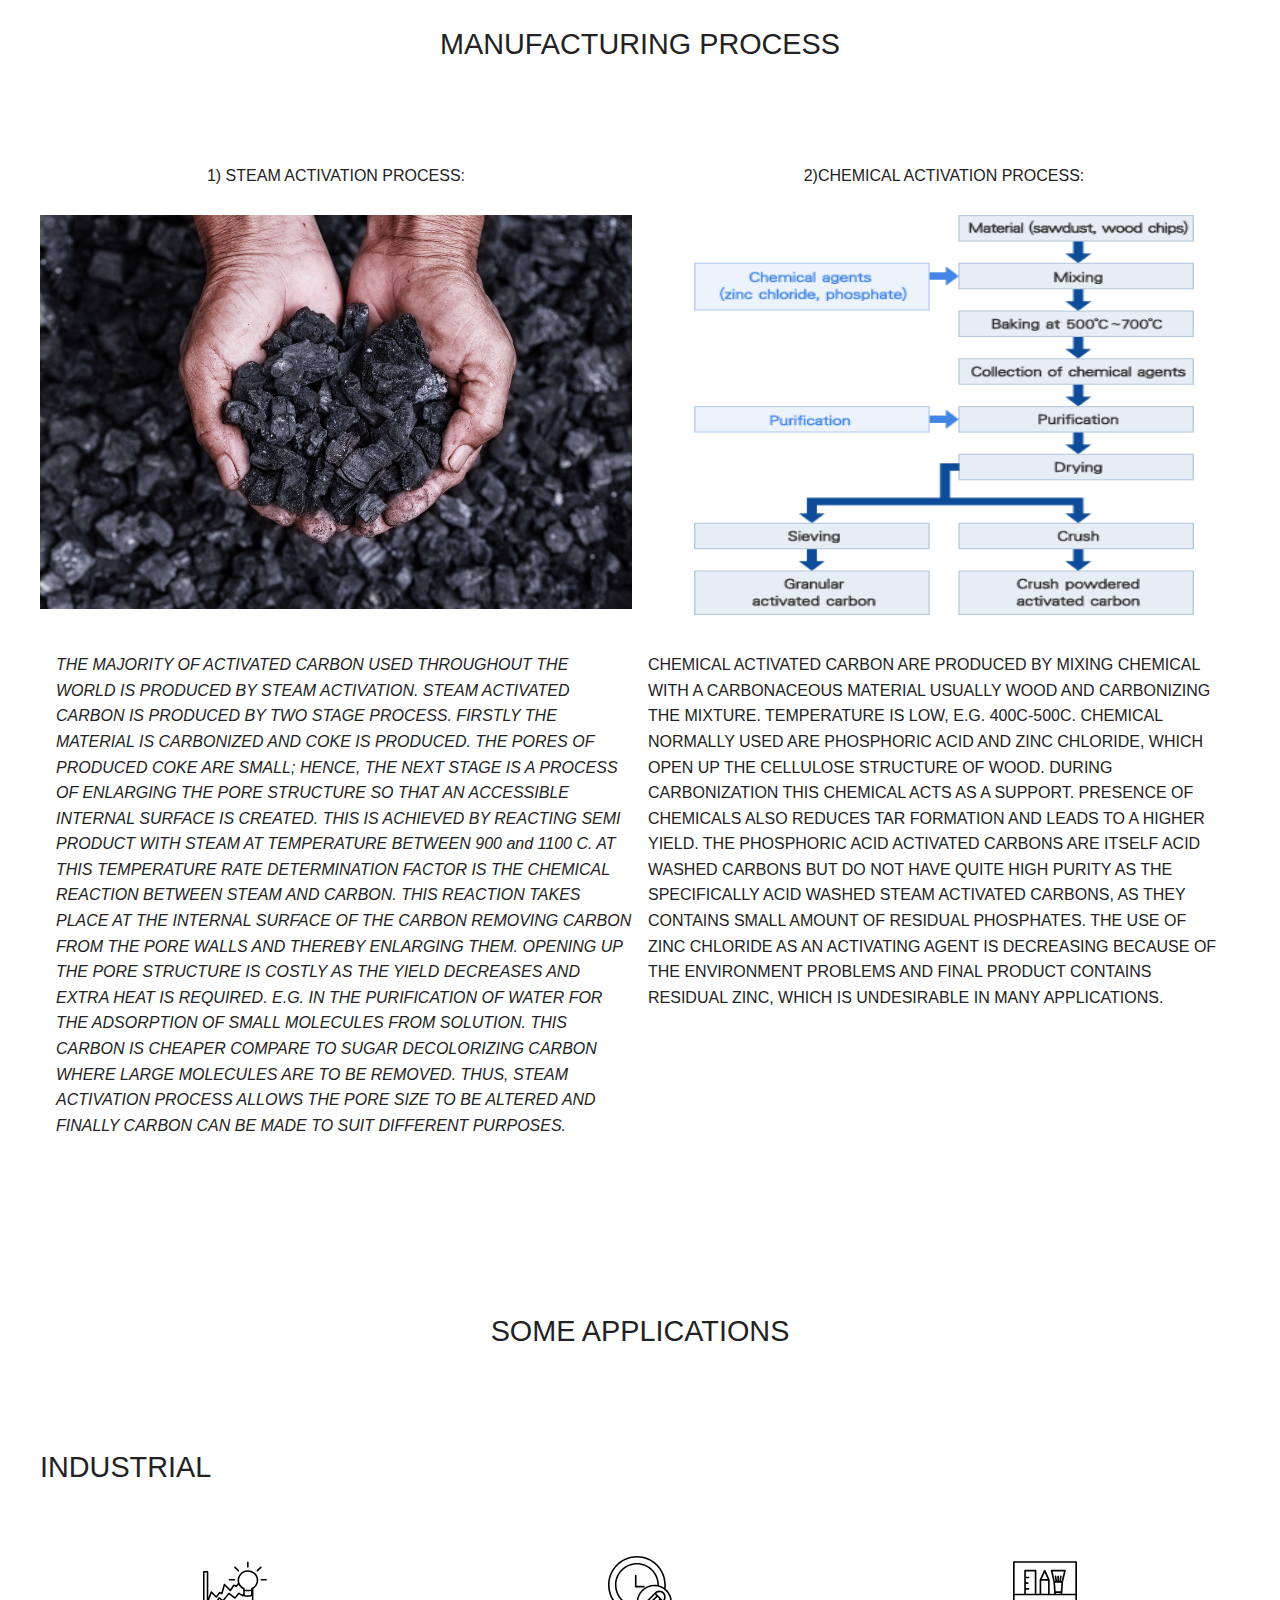
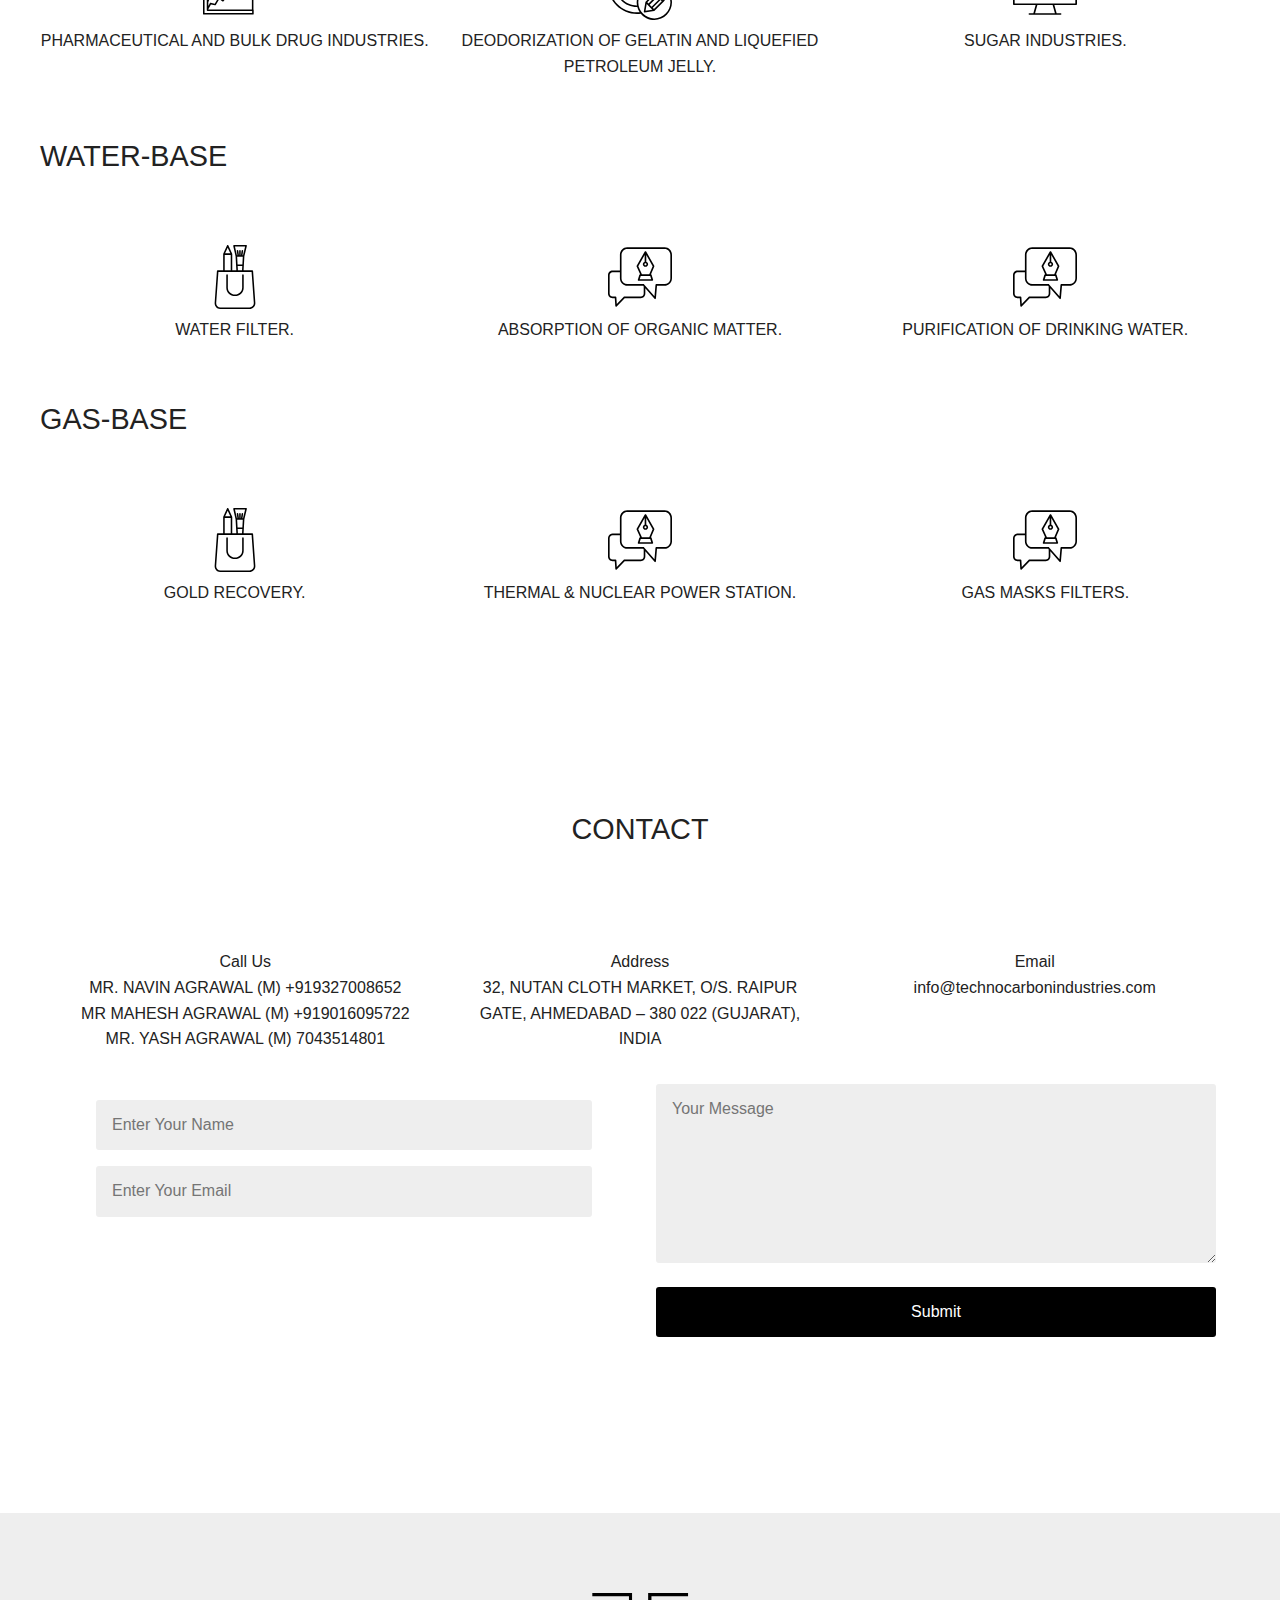
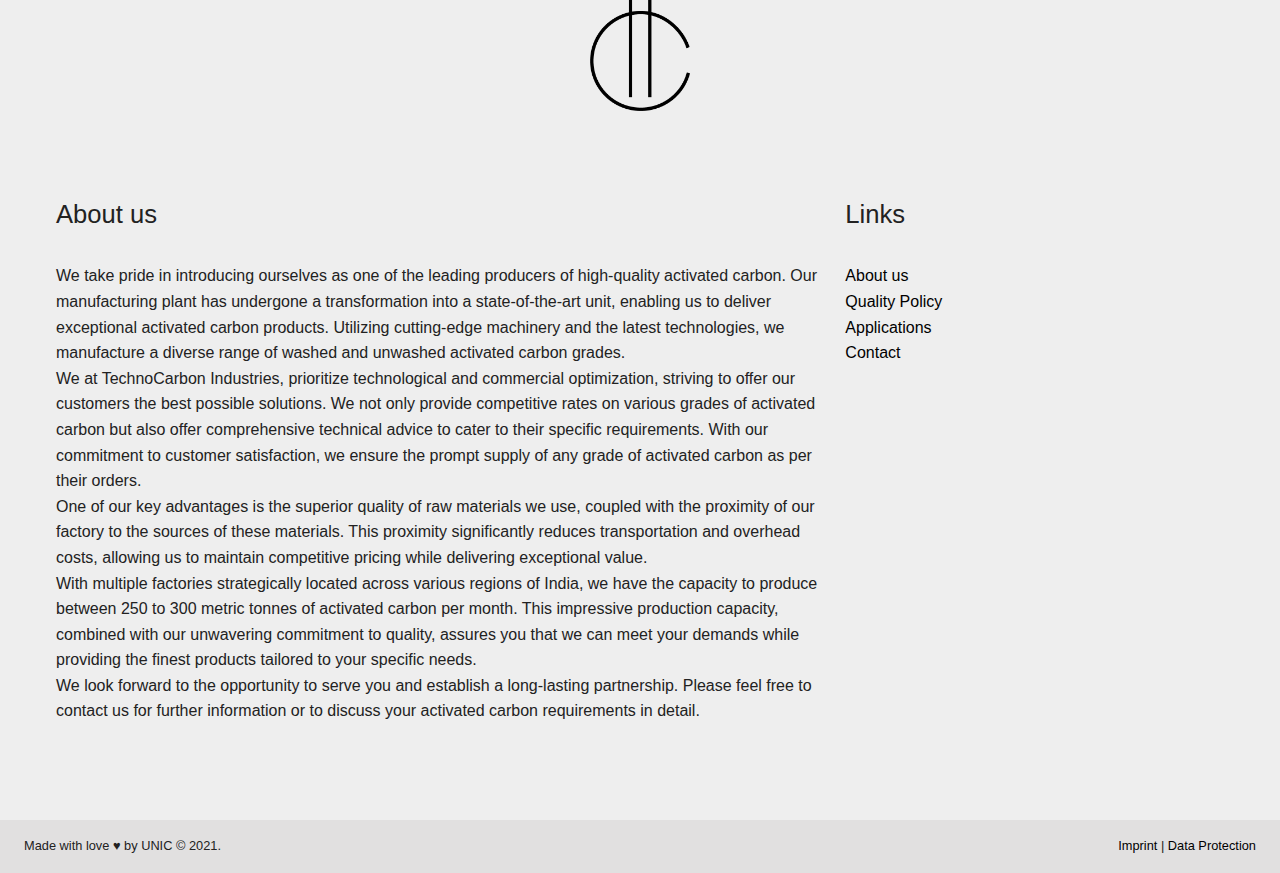
==== commit a6004718: "update image names" ====
--- a/public/index.html
+++ b/public/index.html
@@ -94,7 +94,7 @@
                 <div class="row team center-xs">
                     <div class="col-md">
                         <div class="hover-outer-box">
-                            <img src="img/unwashed_activated_carbon_graph.png">
+                            <img src="img/washed_activated_carbon_graph.png">
                             <div class="hover-inner-box">
                                 <div class="hover-content">
                                     <h3>Washed Activated Carbon</h3>
@@ -105,7 +105,7 @@
                     </div>
                     <div class="col-md">
                         <div class="hover-outer-box">
-                            <img src="img/washed_activated_carbon_graph.png">
+                            <img src="img/unwashed_activated_carbon_graph.png">
                             <div class="hover-inner-box">
                                 <div class="hover-content">
                                     <h3>Unwashed Activated Carbon</h3>
